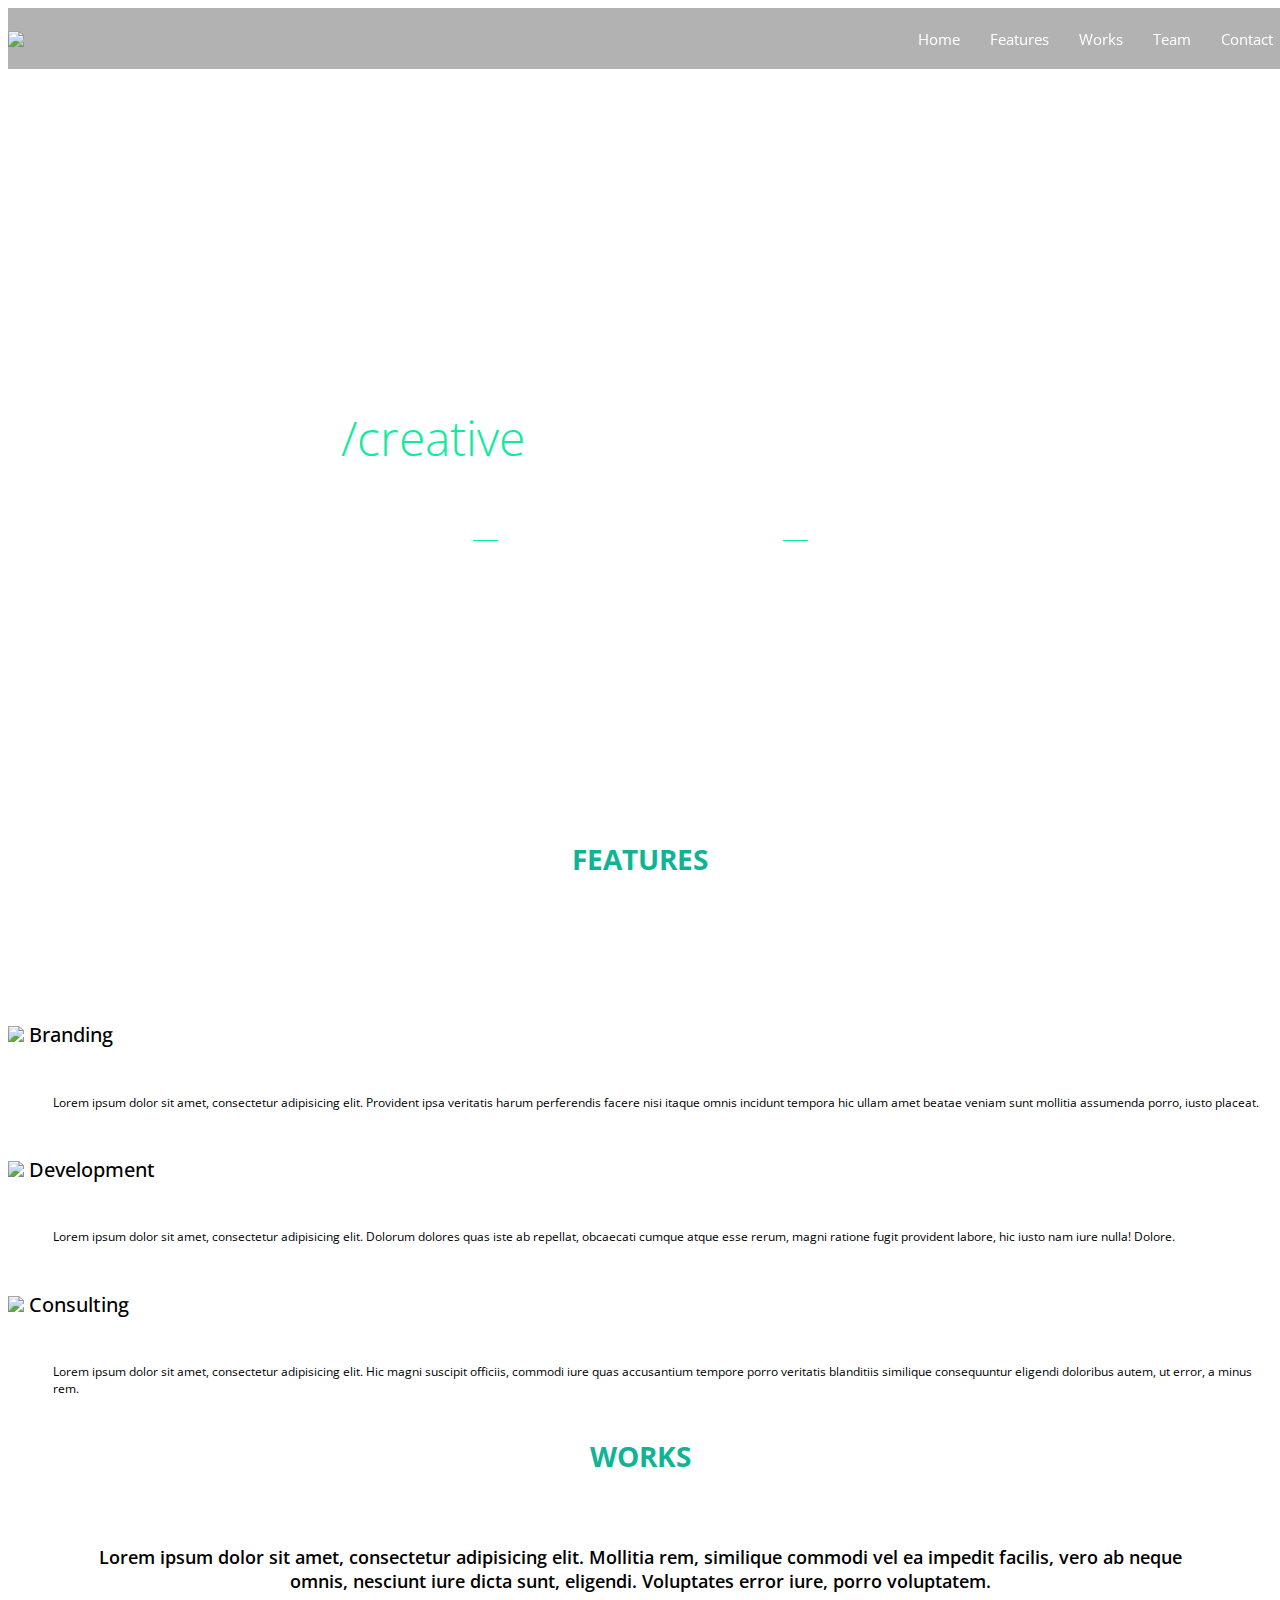
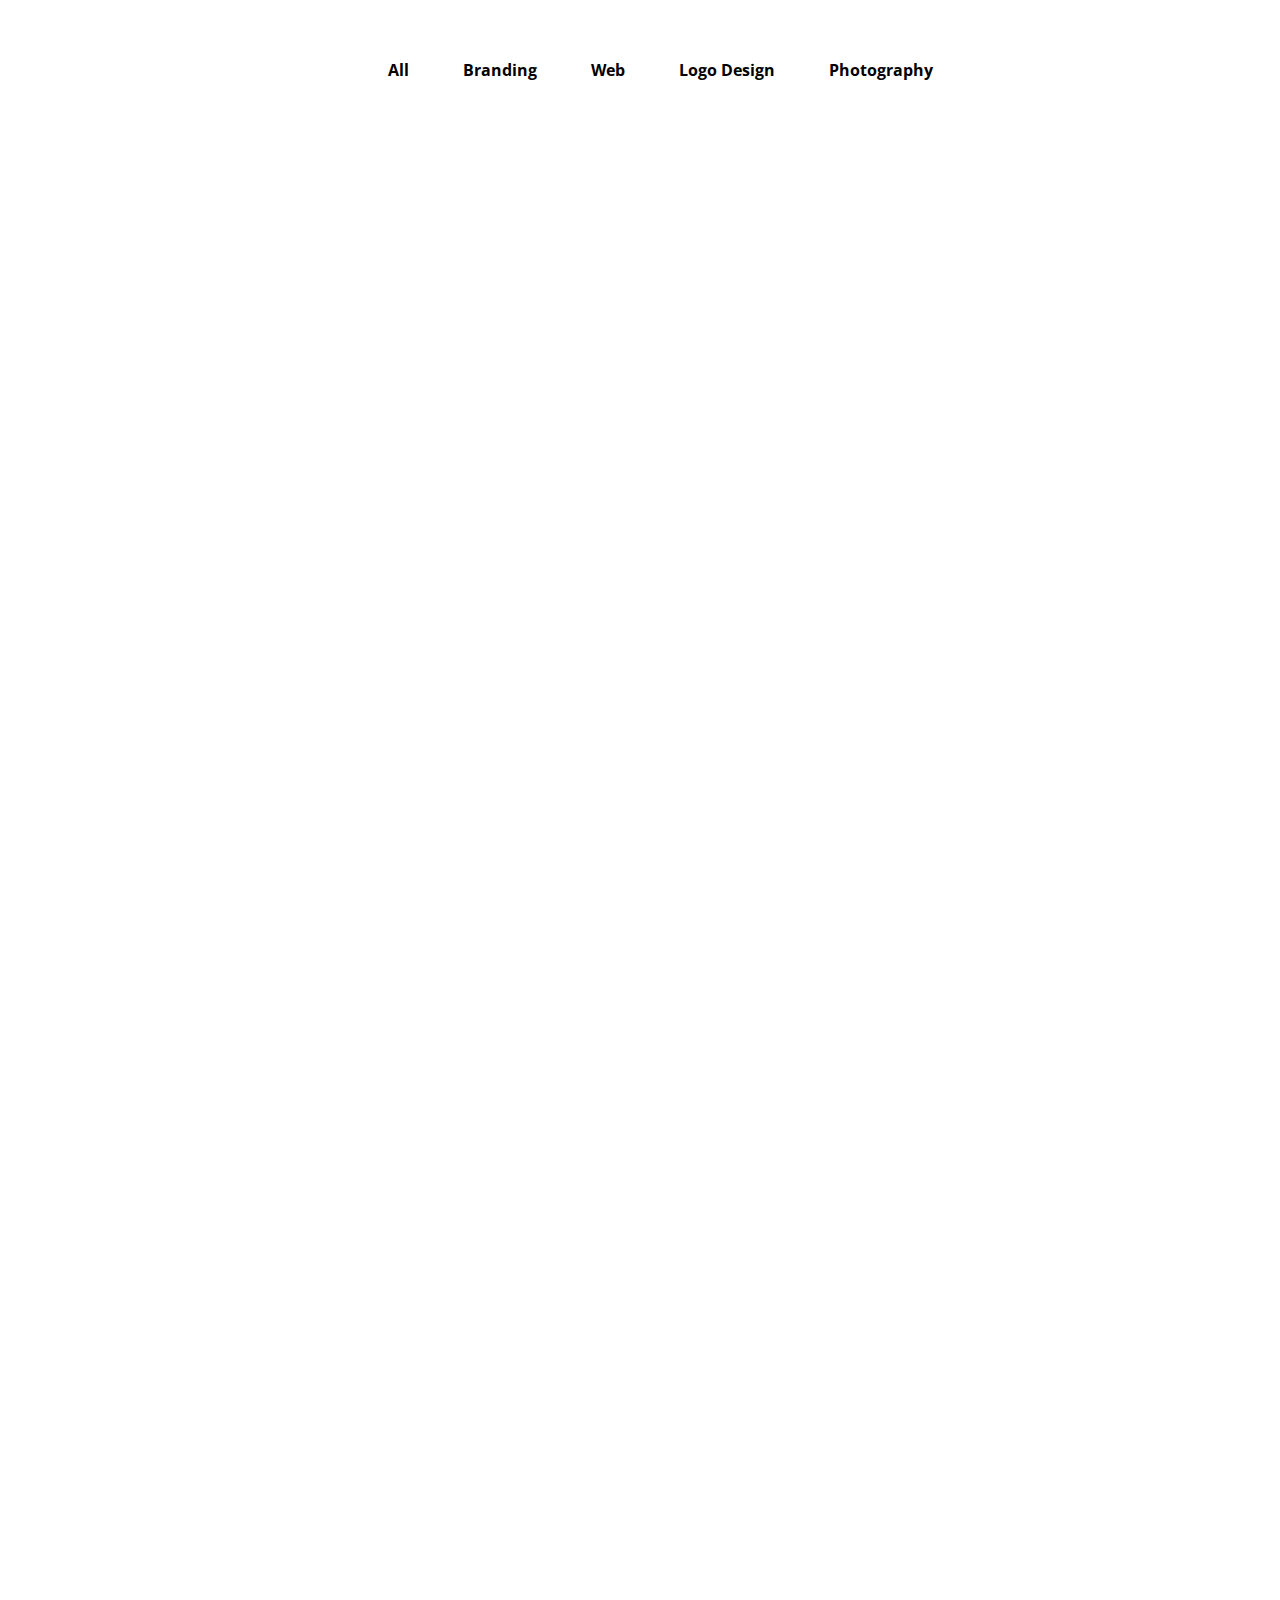
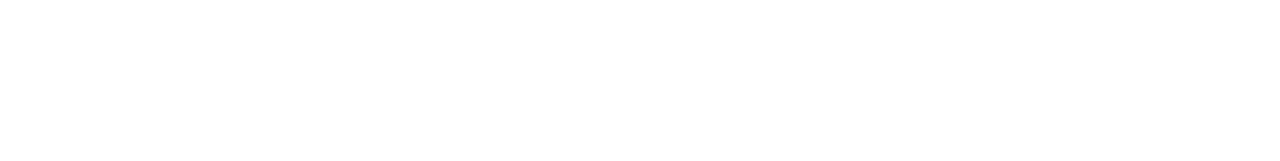
==== index.html @ 72866686 "fix slider" ====
<!DOCTYPE html>
<html>
<head>
	<title>Brandy</title>
	<link href="https://fonts.googleapis.com/css?family=Open+Sans:300,300i,400,400i,600,600i,700,700i,800,800i" rel="stylesheet"> 
	<meta name="viewport" content="width=device-width, initial-scale=1, maximum-scale=1, user-scalable=no">
	<link rel="stylesheet" href="css/grid.min.css">
	<link rel="stylesheet" href="style.css">
</head>
<body>
	<header>
		<div class="container">
			<div class="logo">
				<img src="images/logo-menu.png">
			</div>
			<nav class="menu">
				<ul>
					<li><a href="#">Home</a></li>
					<li><a href="#">Features</a></li>
					<li><a href="#">Works</a></li>
					<li><a href="#">Team</a></li>
					<li><a href="#">Contact</a></li>
				</ul>
			</nav>
		</div>
	</header>
	<main>
		<section id="inicio">
			<div class="titulo">
				<h1>Meet <b>Brandi</b>!</h1>
				<h2><aside class="verde">/creative</aside> one page template</h2>
				<div class="subtitulo">
					<h3>We are team of professionals</h3>
				</div>
			</div> 
		</section>
		<section id="features">
			<div class="container">
				<div class="conteudo row">
					<h4>Features</h4>
					<div class="textbox">
						<div class="col-md-4">
							<img src="images/icon-leaf.png"><h5>Branding</h5>
							<p>Lorem ipsum dolor sit amet, consectetur adipisicing elit. Provident ipsa veritatis harum perferendis facere nisi itaque omnis incidunt tempora hic ullam amet beatae veniam sunt mollitia assumenda porro, iusto placeat.</p>
						</div>
						<div class="col-md-4">
							<img src="images/icon-pencil.png"><h5>Development</h5>
							<p>Lorem ipsum dolor sit amet, consectetur adipisicing elit. Dolorum dolores quas iste ab repellat, obcaecati cumque atque esse rerum, magni ratione fugit provident labore, hic iusto nam iure nulla! Dolore.</p>
						</div>
						<div class="col-md-4">
							<img src="images/icon-megaphone.png"><h5>Consulting</h5>
							<p>Lorem ipsum dolor sit amet, consectetur adipisicing elit. Hic magni suscipit officiis, commodi iure quas accusantium tempore porro veritatis blanditiis similique consequuntur eligendi doloribus autem, ut error, a minus rem.</p>
						</div>
					</div>
				</div>
			</div>
		</section>
		<section id="works">
			<div class="container">
				<div class="conteudo row">
					<h4>Works</h4>
					<p>Lorem ipsum dolor sit amet, consectetur adipisicing elit. Mollitia rem, similique commodi vel ea impedit facilis, vero ab neque omnis, nesciunt iure dicta sunt, eligendi. Voluptates error iure, porro voluptatem.</p>
					<div class="filter">
						<ul>
							<li><a href="#">All</a></li>
							<li><a href="#">Branding</a></li>
							<li><a href="#">Web</a></li>
							<li><a href="#">Logo Design</a></li>
							<li><a href="#">Photography</a></li>
						</ul>
					</div>
				</div>
			</div>
		</section>
		<section id="pictures">
			<div class="row">
				<div class="col-md-3 nopadding teste" style="background-image: url(images/image1.jpg);">
					<div class="mask">
						<p>lorem ipsum</p>
					</div>
				</div>
				<div class="col-md-3 nopadding teste" style="background-image: url(images/image2.jpg);">
					<div class="mask">
						<p>lorem ipsum</p>
					</div>
				</div>
				<div class="col-md-3 nopadding teste" style="background-image: url(images/image3.jpg);">
					<div class="mask">
						<p>lorem ipsum</p>
					</div>
				</div>
				<div class="col-md-3 nopadding teste" style="background-image: url(images/image4.jpg);">
					<div class="mask">
						<p>lorem ipsum</p>
					</div>
				</div>
				<div class="col-md-3 nopadding teste" style="background-image: url(images/image5.jpg);">
					<div class="mask">
						<p>lorem ipsum</p>
					</div>
				</div>
				<div class="col-md-3 nopadding teste" style="background-image: url(images/image6.jpg);">
					<div class="mask">
						<p>lorem ipsum</p>
					</div>
				</div>
				<div class="col-md-3 nopadding teste" style="background-image: url(images/image7.jpg);">
					<div class="mask">
						<p>lorem ipsum</p>
					</div>
				</div>
				<div class="col-md-3 nopadding teste" style="background-image: url(images/image8.jpg);">
					<div class="mask">
						<p>lorem ipsum</p>
					</div>
				</div>
			</div>
		</section>
	</main>
	<footer>

	</footer> 
	<script src="js/jquery.min.js"></script>
	<script src="js/script.min.js"></script>
	<script src="js/main.js"></script>
</body>
</html>
---- style.css ----
@import url('https://fonts.googleapis.com/css?family=Open+Sans:300,300i,400,400i,600,600i,700,700i,800,800i');

body{
	font-family: 'Open Sans', sans-serif;
	text-align: center;
	overflow-x: hidden; 
}

header{
	background-color: rgba(0,0,0,.3);
	position: fixed;
	width: 100%;
	font-size: 0;
	z-index: 3;
}
.verde{
	color: #0feb9e;
	display: inline-block;
}

.logo, .menu{
	display: inline-block;
	width: 50%;
	vertical-align: middle;
}

.logo{
	text-align: left;

}

.menu{
	width: 50%;
	list-style: none;
	text-align: right;
}

.menu ul{
	display: inline-block;
	font-size: 0;
	margin: 0;
	padding: 0;
	list-style: none;
}

.menu ul li{
	display: inline;
}

.menu ul li a{
	display: inline-block;
	font-size: 15px;
	text-decoration: none;
	padding: 20px 15px;
	border-top: 1px solid transparent;
	color: #fff;
	transition: all .5s ease-in-out;
}

.menu ul li a:hover{
	border-top: 1px solid #32b0ee;
	color: #32b0ee;

}

#inicio{
	background-image: url(images/image-carousel.jpg);
	color: #fff;
}

.titulo{
	padding: 230px 30px;
	text-align: center
}

h1{
	font-size: 62px;
	font-weight: 300;
}

h2{
	font-size: 48px;
	font-weight: 300;
}

h3{
	font-size: 18px;
	text-align: center
}

.subtitulo{
	position: relative;
	display: inline-block;
}

.subtitulo:after, .subtitulo:before{
	display: inline-block;
	content: "";
	height: 1px;
	background-color: #0feb9e;
	width: 25px;
	position: absolute;
	top: 30px;
}
.subtitulo:after{ 
	right: -35px;
}

.subtitulo:before{
	left: -35px;
}

#features h4{
	margin-bottom: 110px;
}

h4{
	font-weight: 700;
	text-transform: uppercase;
	font-size: 28px;
	color: #0eb493;
}

.conteudo{
	margin: 40px 0;
}

.textbox{
	text-align: left;
}
.textbox h5{
	font-size: 20px;
	font-weight: 500;
	display: inline-block;
	margin-left: 5px;
}
.textbox p{
	font-size: 12px;
	margin-left: 45px
}

#works h4{
	margin-bottom: 70px;
}

#works p{
	font-size: 18px;
	font-weight: 600;
	padding: 0 60px;
	margin-bottom: 50px;
}

.filter{
	display: inline-block;
	list-style: none;
}

.filter ul li{
	display: inline-block;
	margin: 0 15px;
}

.filter ul li a{
	text-decoration: none;
	color: #000;
	font-weight: 700;
	padding: 5px 10px;
	border-radius: 3px;
	transition: all .7s ease;
}

.filter ul li a:hover{
	color:#fff;
	background-color: #0eb493;

}

.teste{
	background-size: cover;
	height: 200px;
	background-repeat: no-repeat;
	background-position: center center;
}

.nopadding{
	padding: 0;
}
.mask{
	opacity: 0;
	background-color: rgba(15,235,158, .7);
	padding: 85px;
	transition: all .3s ease;
}

.mask p{
	color: #fff;
}

.mask:hover{
	opacity: 1;
	
}
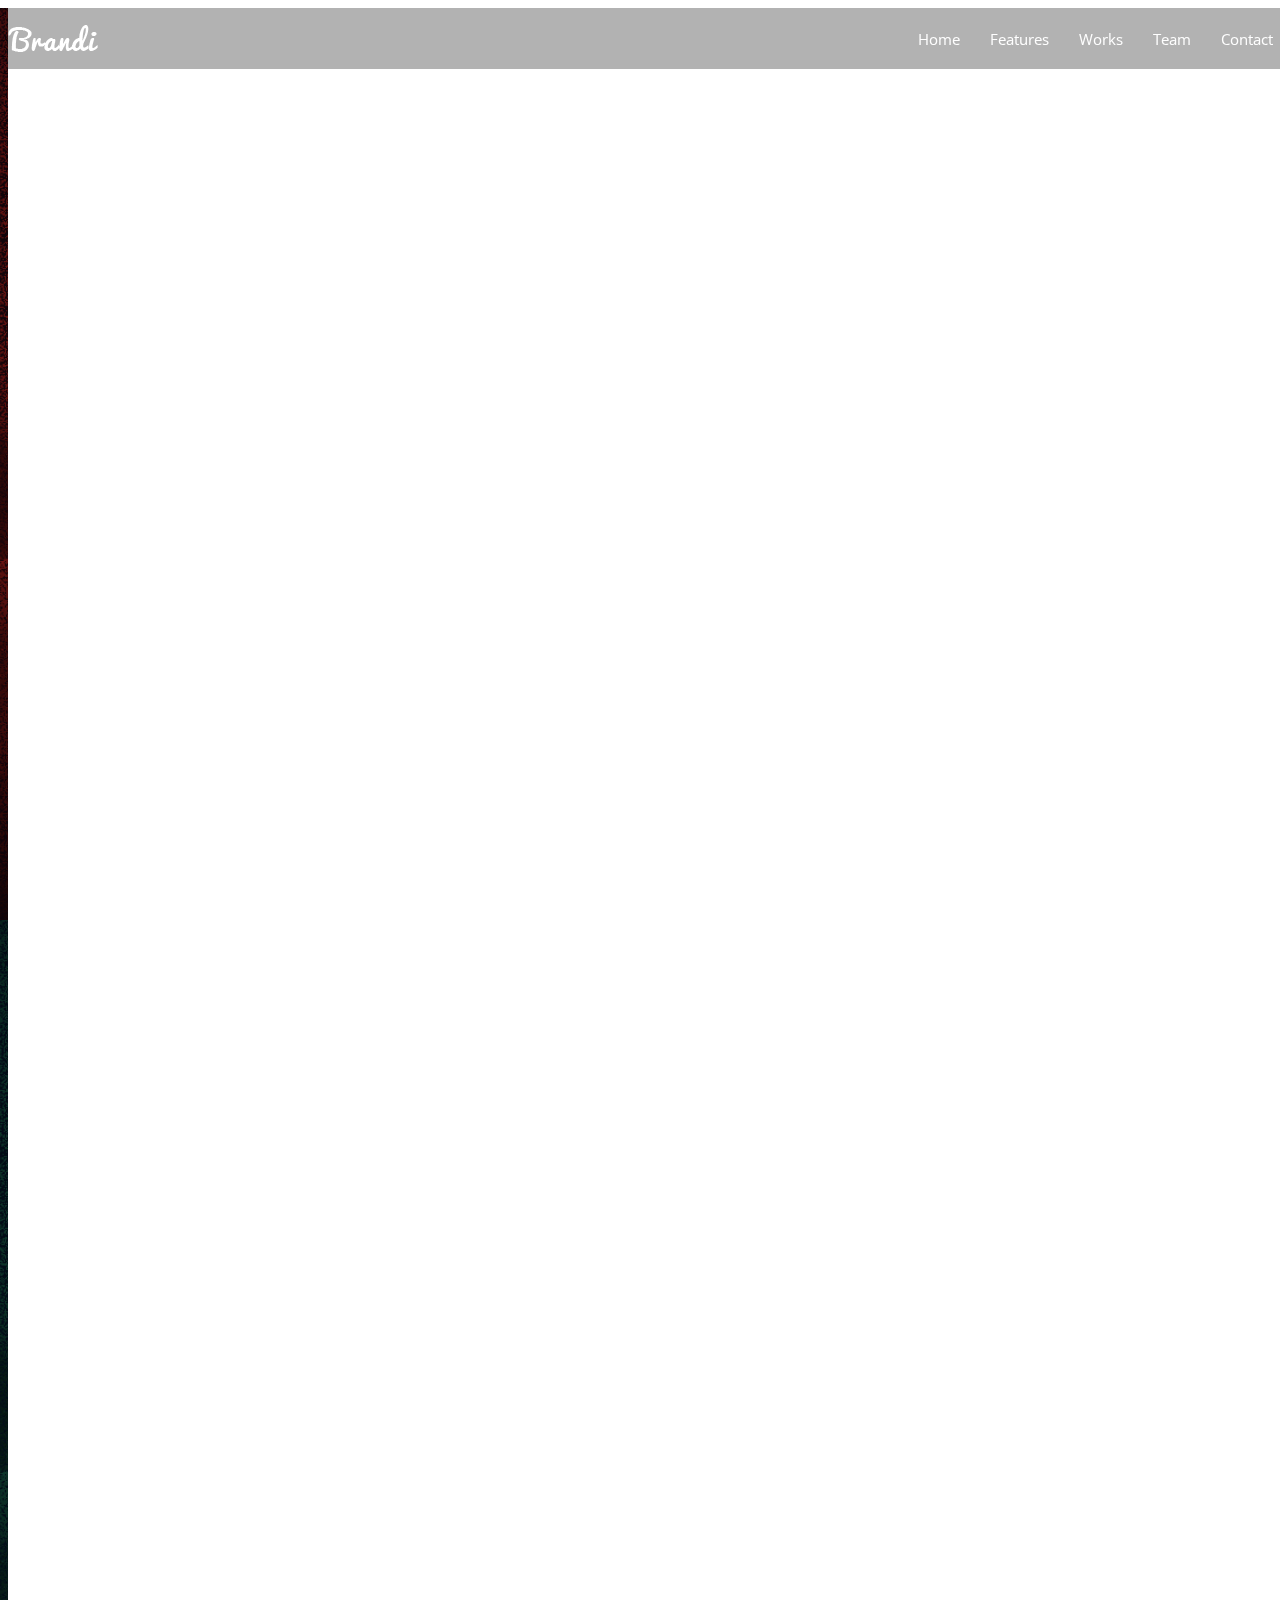
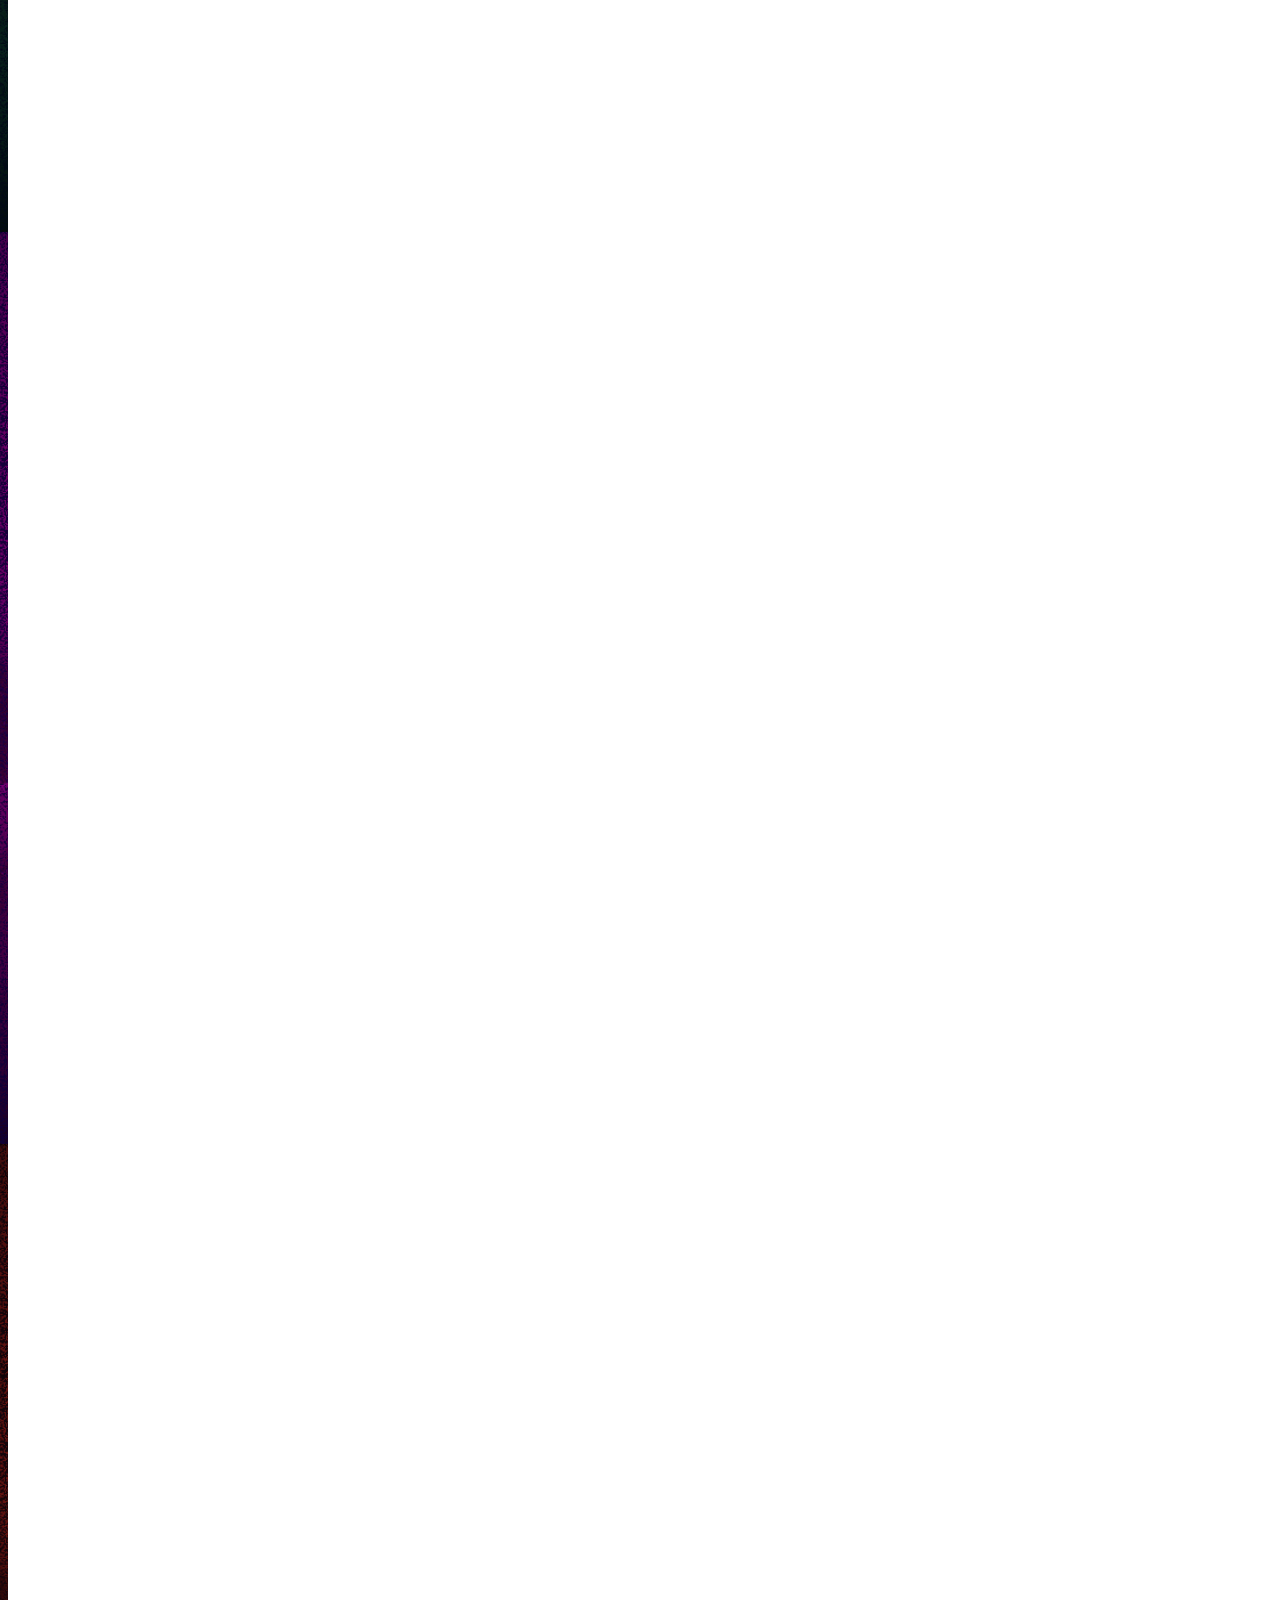
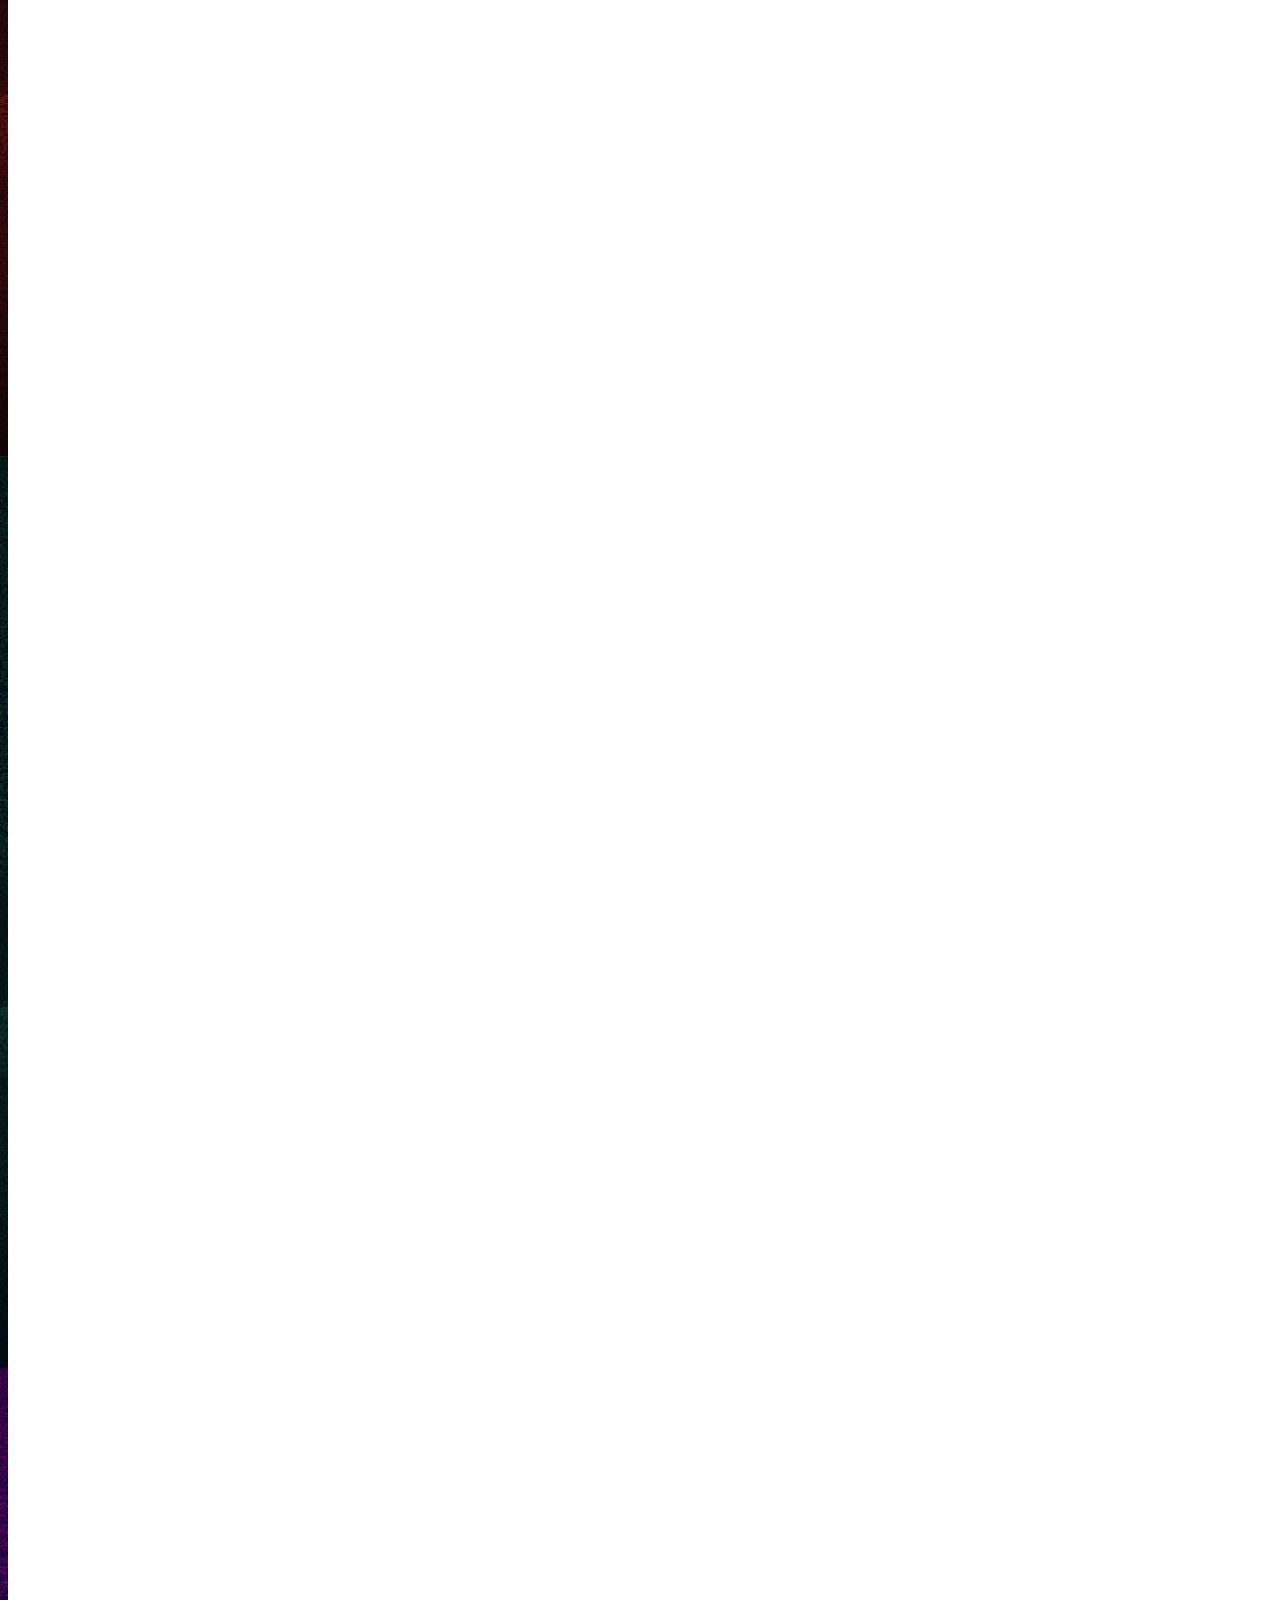
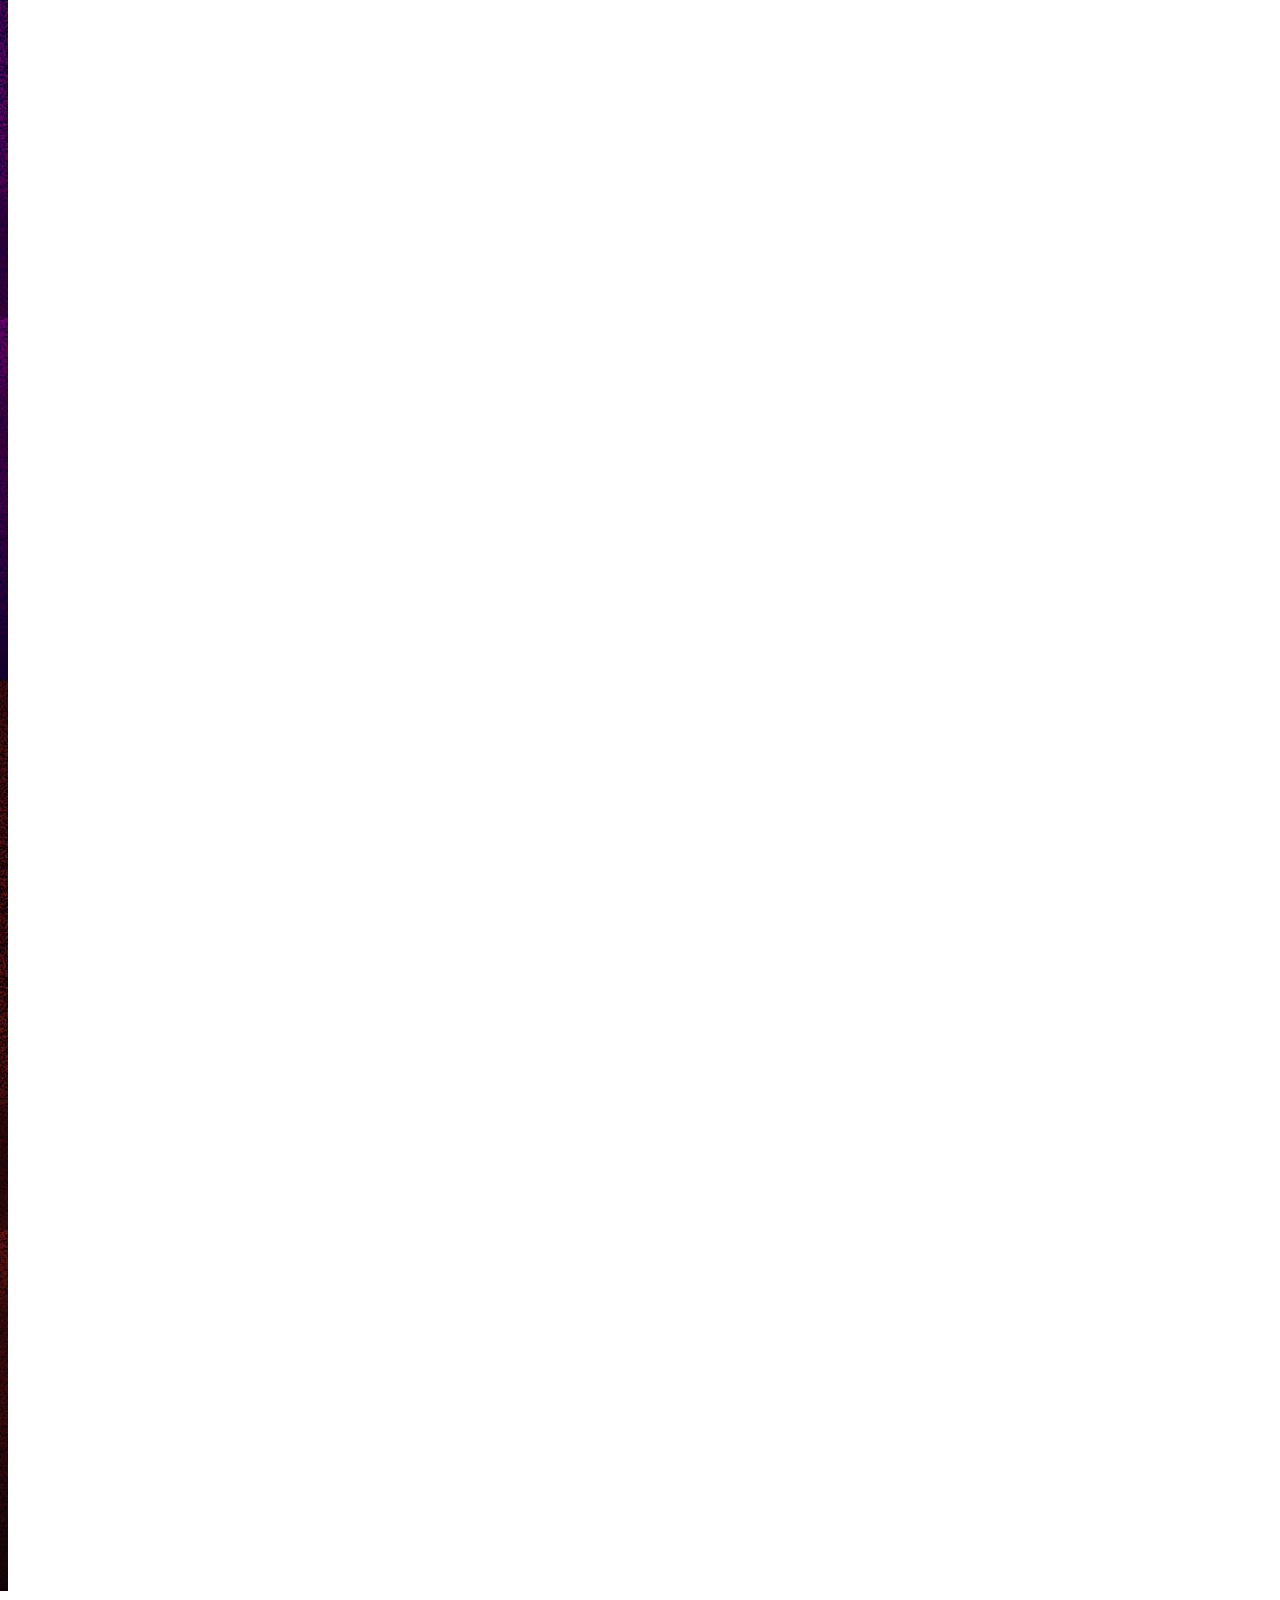
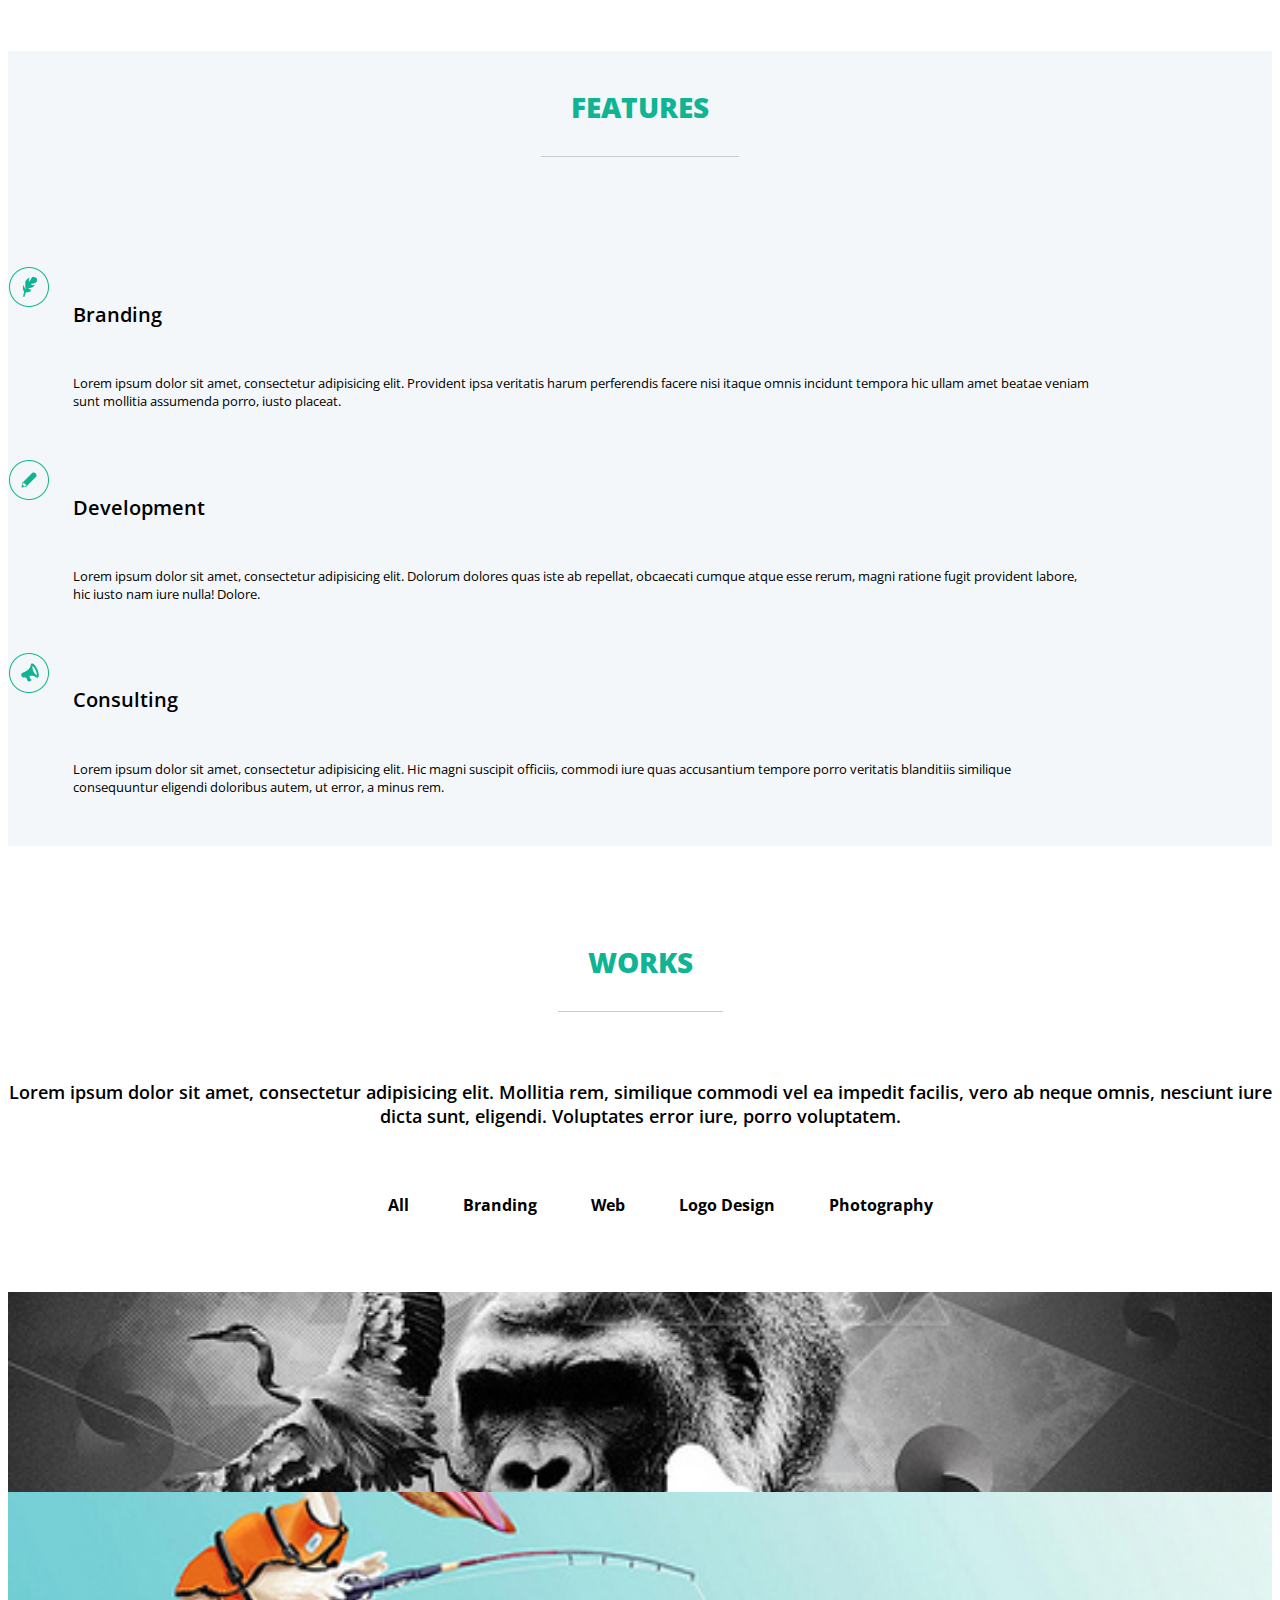
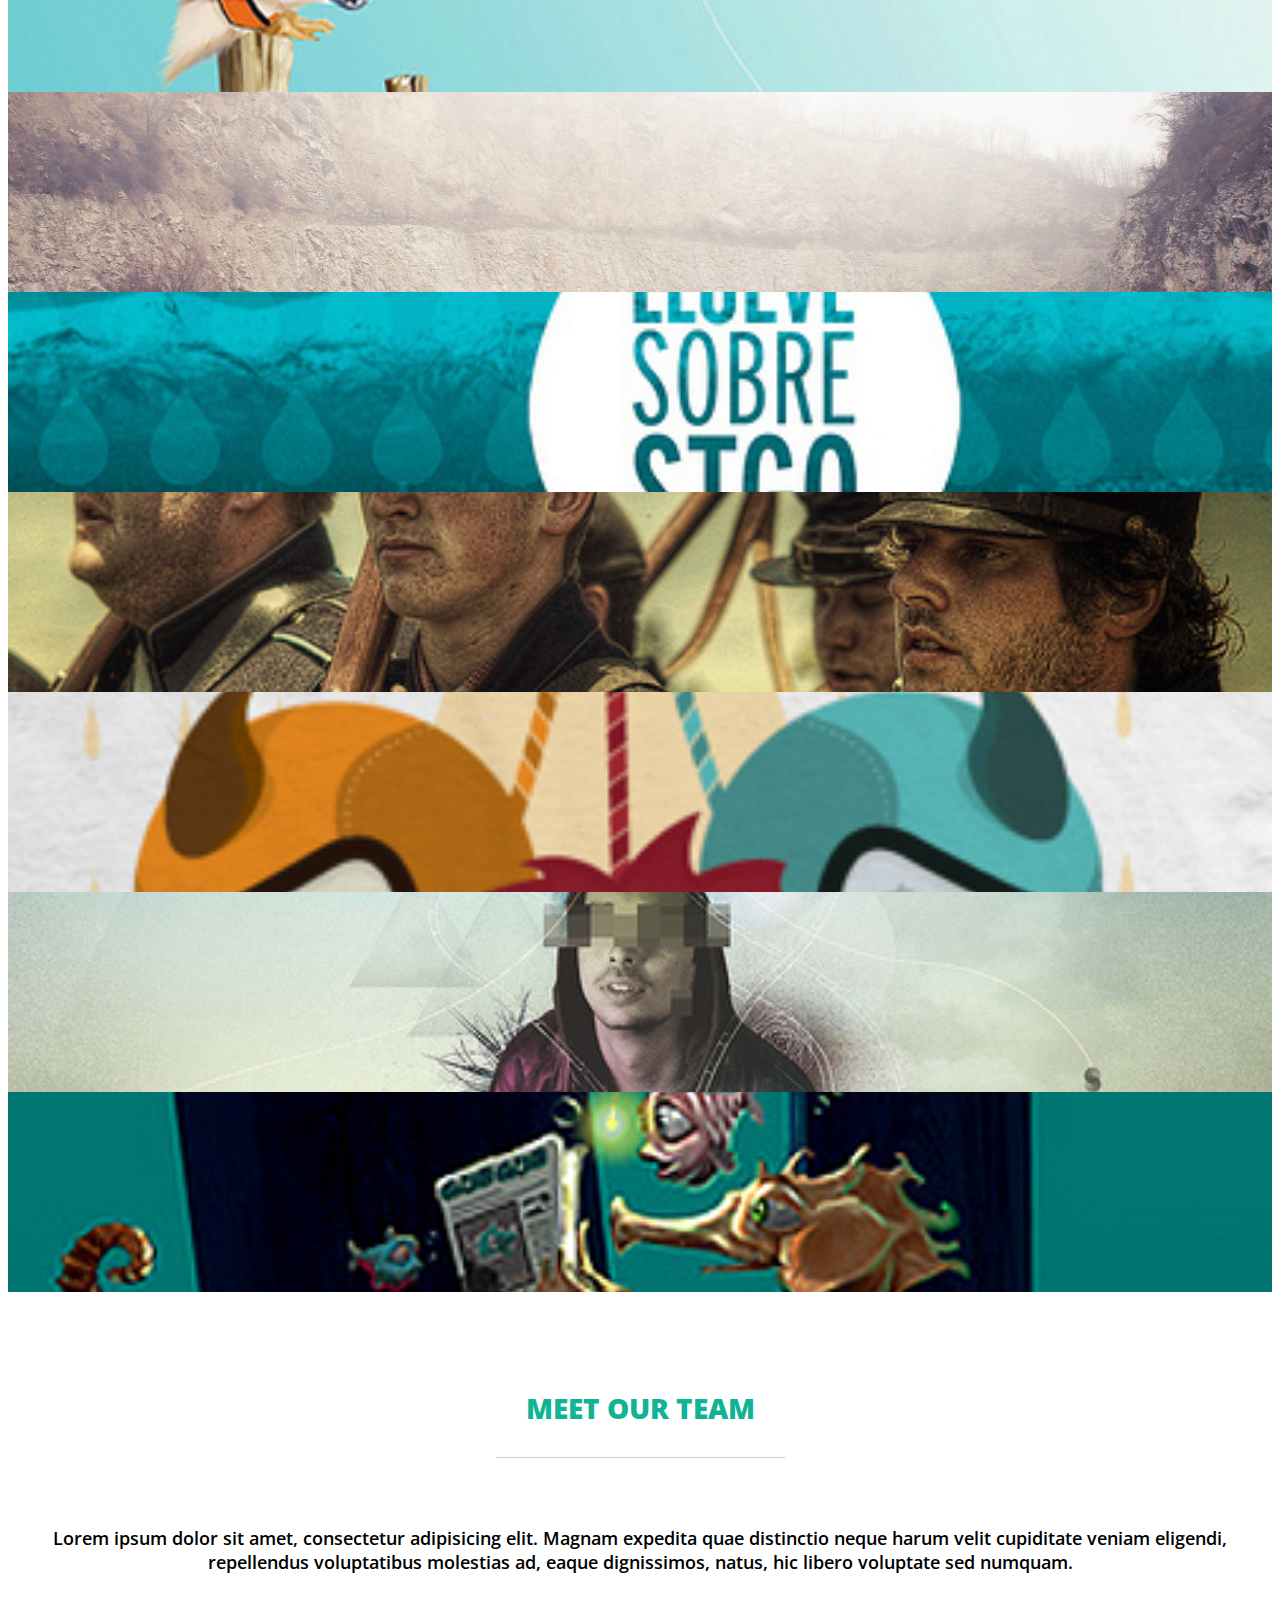
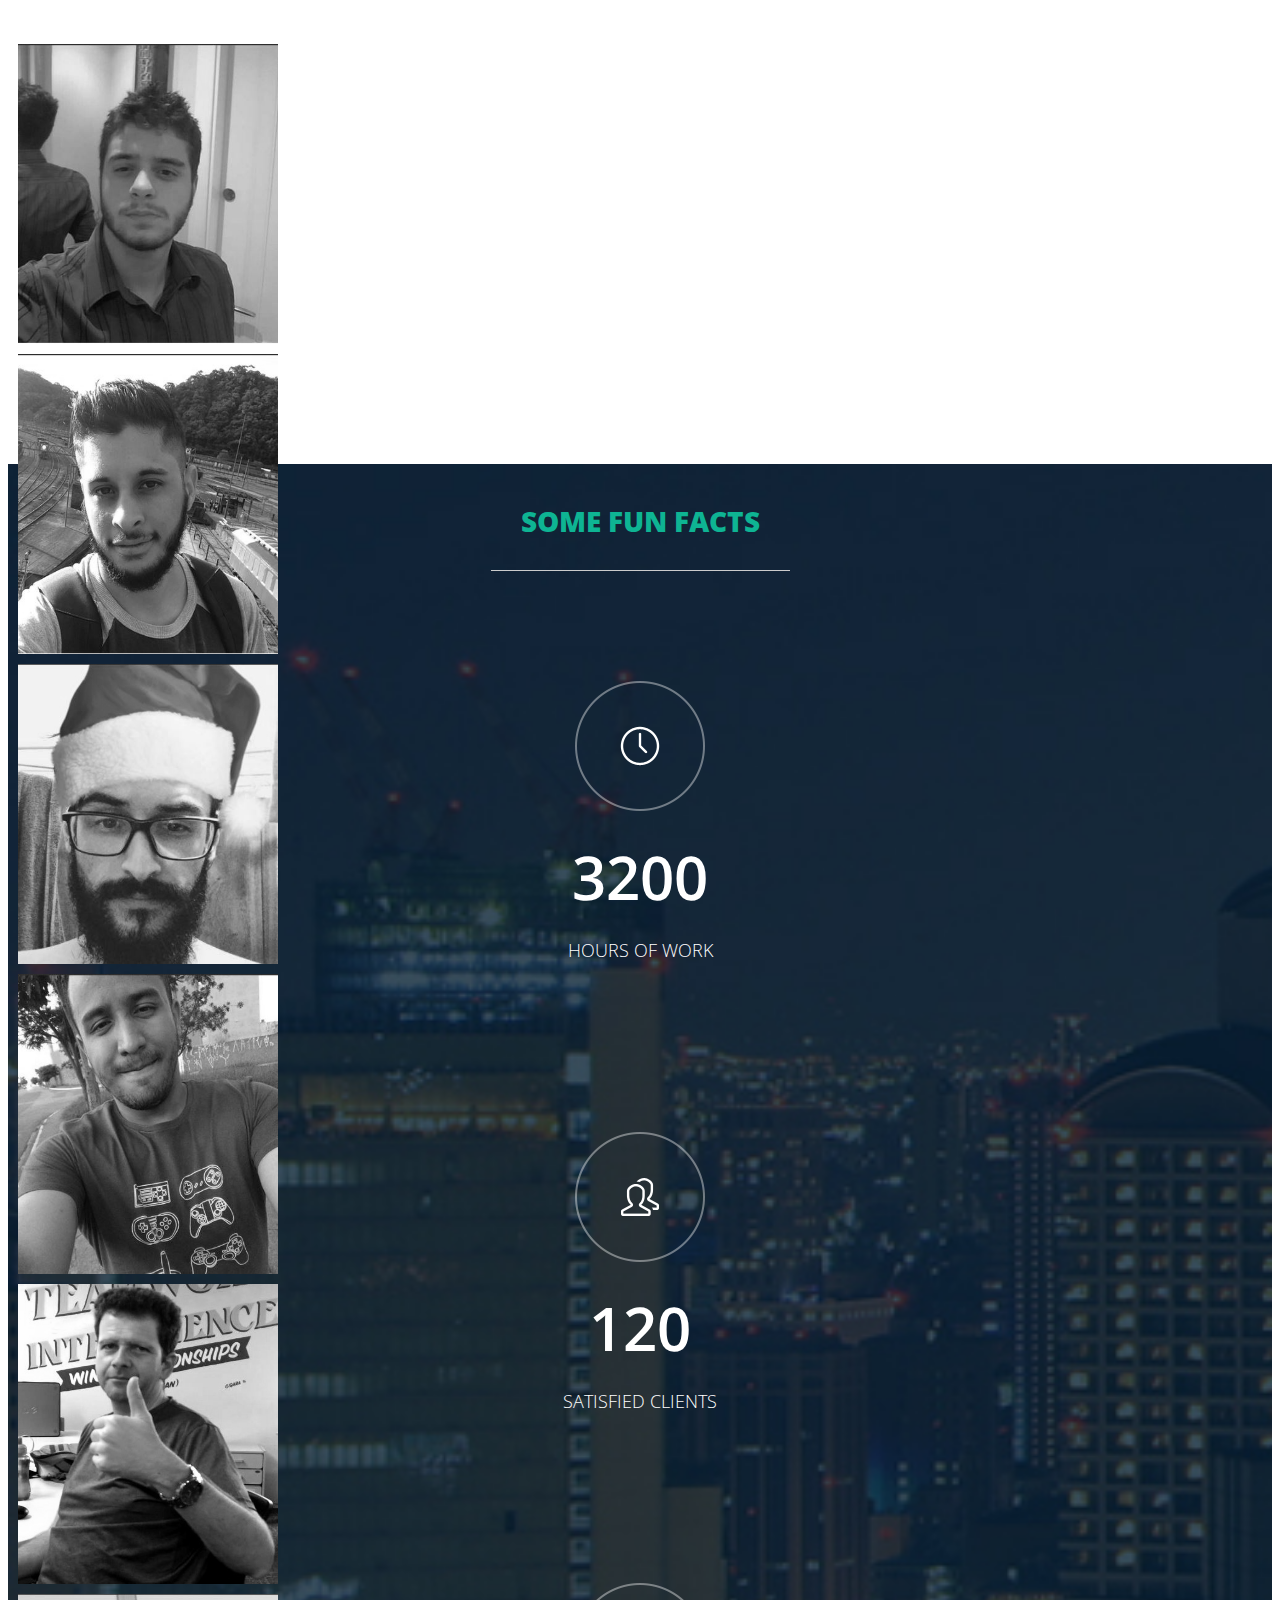
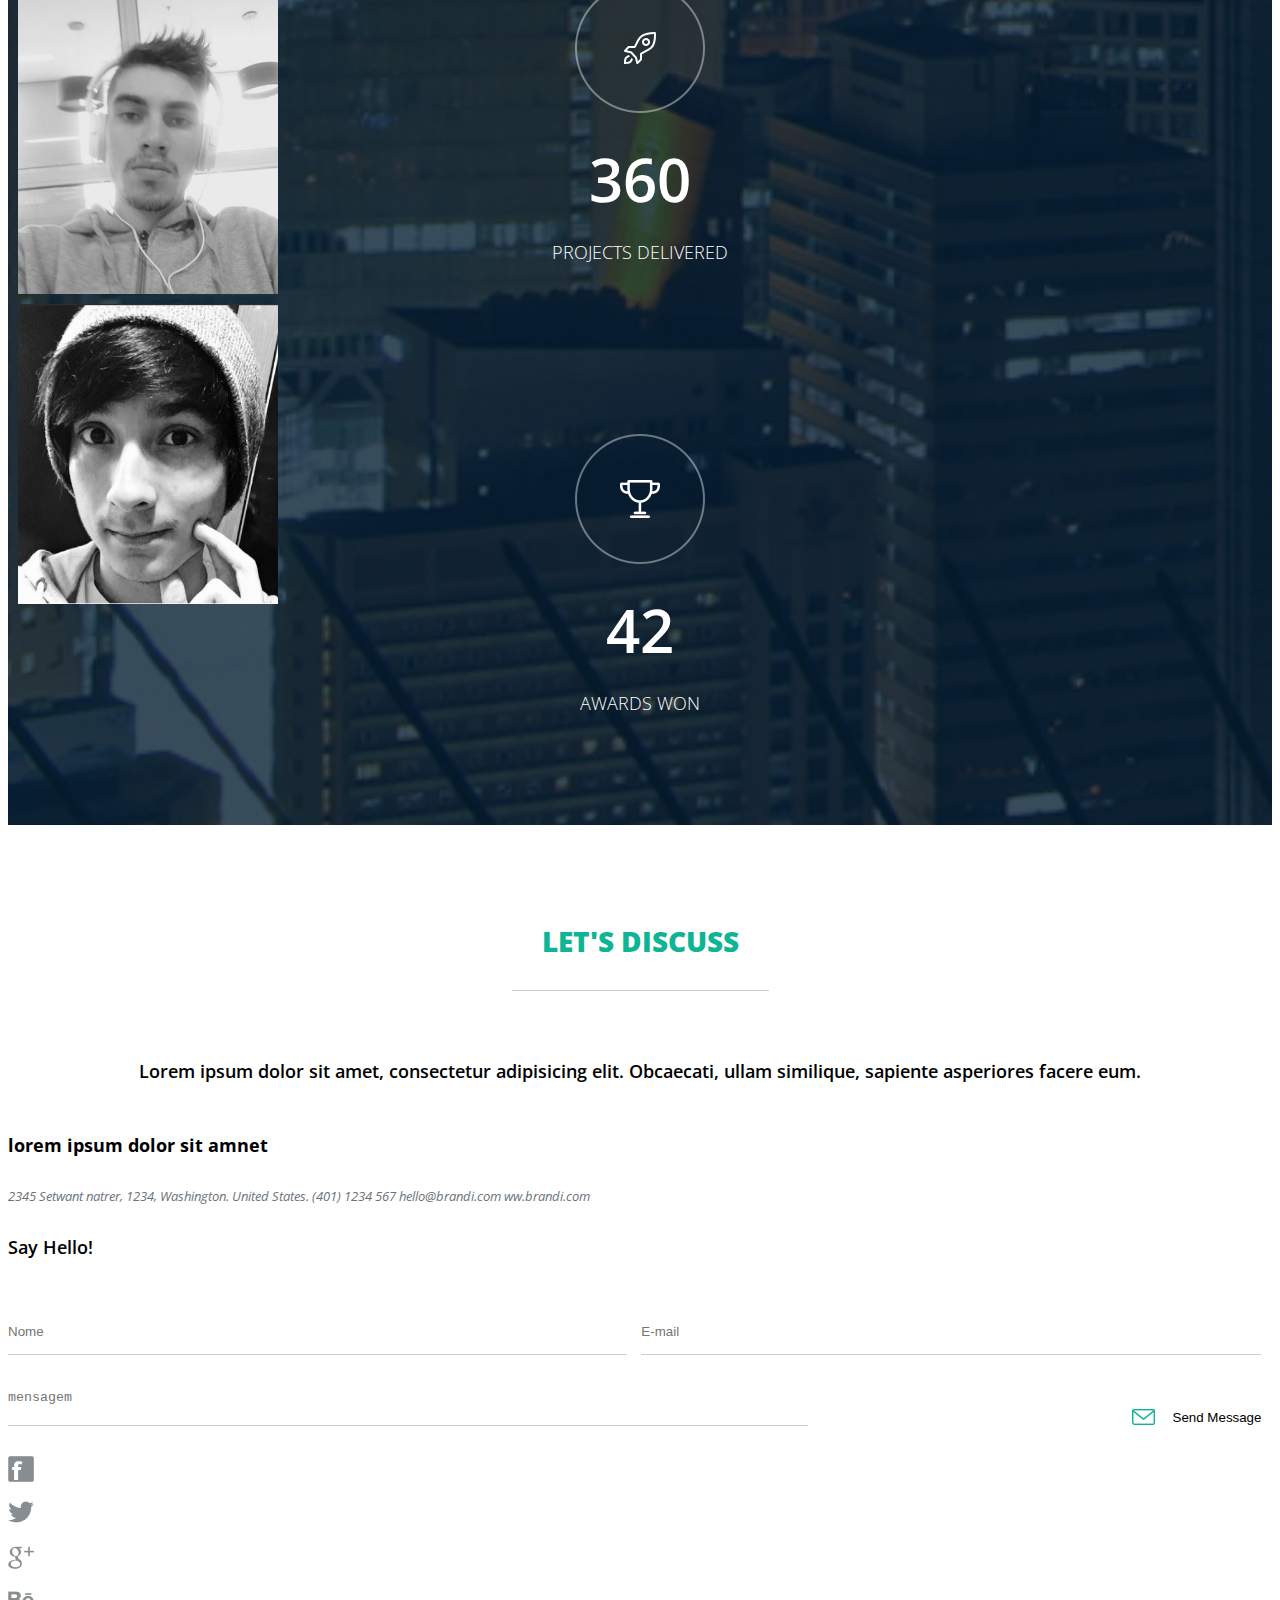
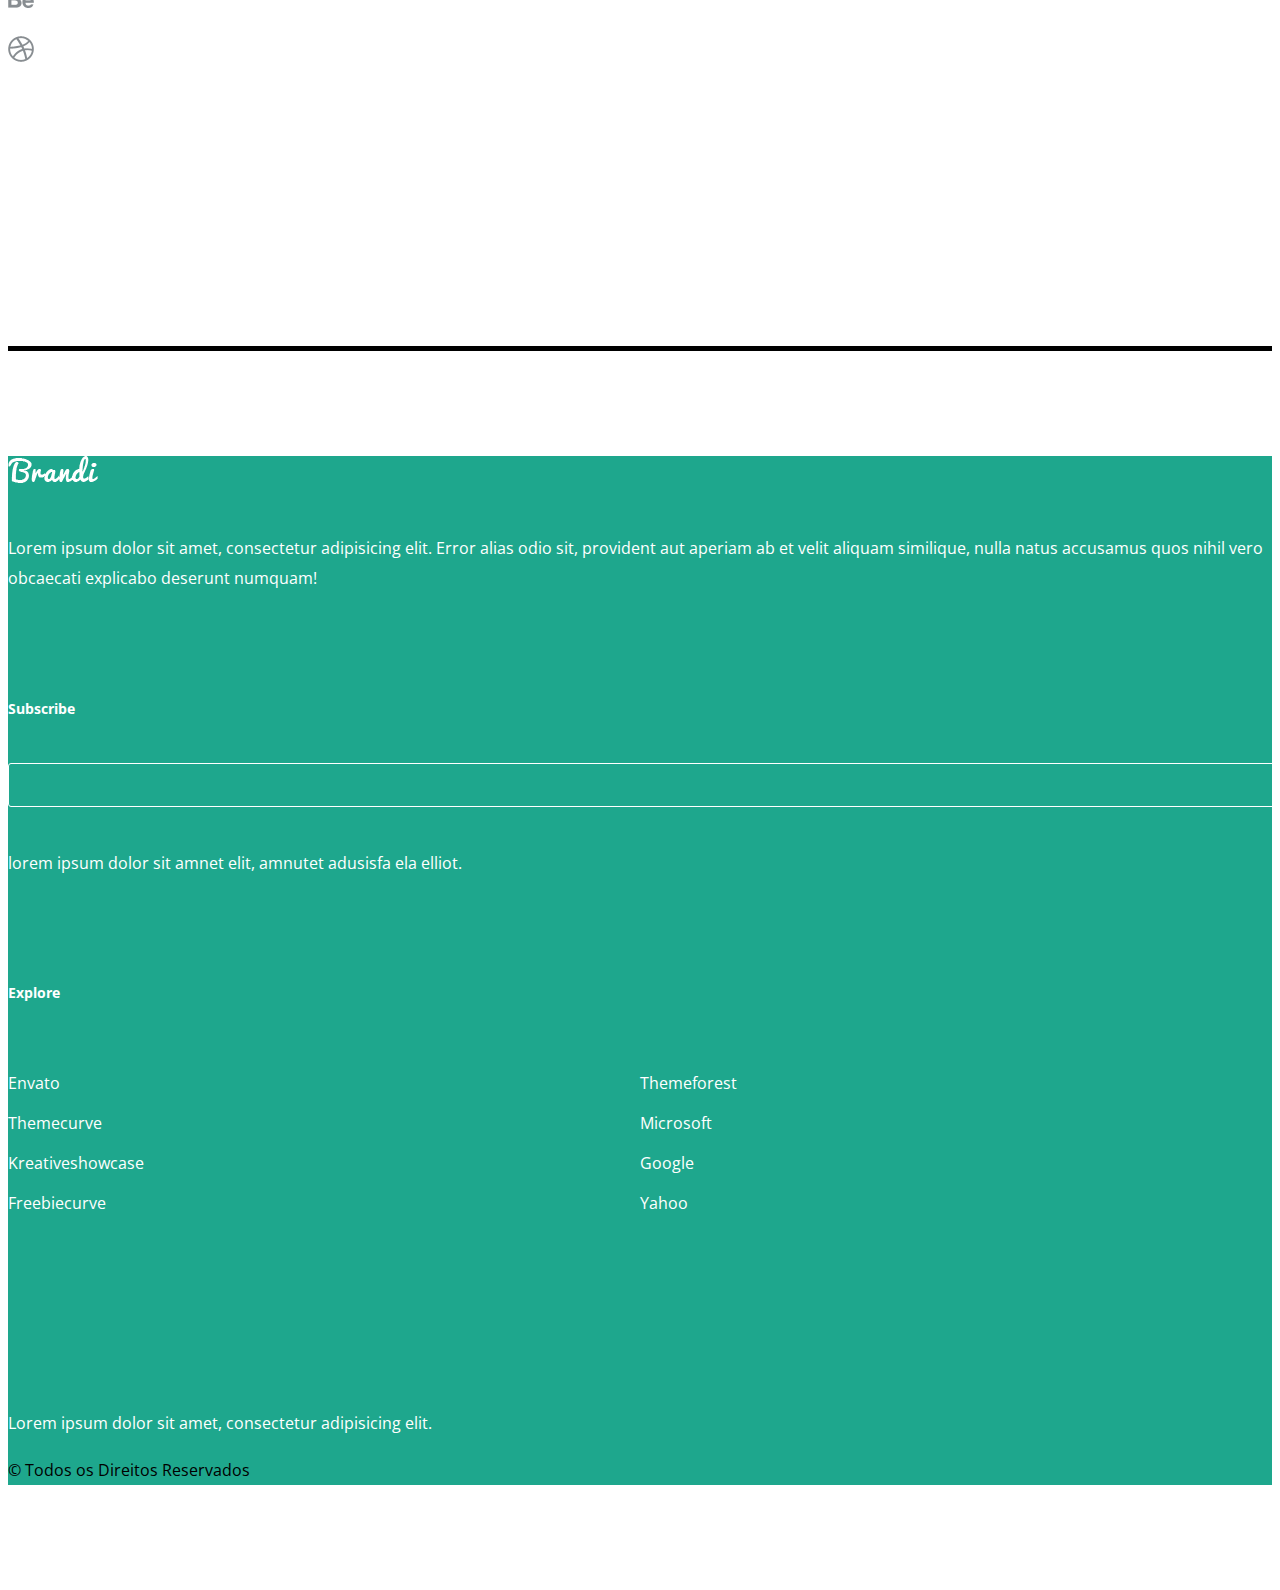
==== commit af96ce0b: "add responsive" ====
--- a/index.html
+++ b/index.html
@@ -4,52 +4,160 @@
 	<title>Brandy</title>
 	<link href="https://fonts.googleapis.com/css?family=Open+Sans:300,300i,400,400i,600,600i,700,700i,800,800i" rel="stylesheet"> 
 	<meta name="viewport" content="width=device-width, initial-scale=1, maximum-scale=1, user-scalable=no">
+	<meta charset="UTF-8">
 	<link rel="stylesheet" href="css/grid.min.css">
+	<link rel="stylesheet" href="css/slick.css">
 	<link rel="stylesheet" href="style.css">
 </head>
 <body>
+
+	<div id="tamanho"></div>
+
+	<div class="loading">
+	</div>
 	<header>
 		<div class="container">
 			<div class="logo">
 				<img src="images/logo-menu.png">
 			</div>
+			<button class="burger"></button>
 			<nav class="menu">
 				<ul>
-					<li><a href="#">Home</a></li>
-					<li><a href="#">Features</a></li>
-					<li><a href="#">Works</a></li>
-					<li><a href="#">Team</a></li>
-					<li><a href="#">Contact</a></li>
+					<li>
+						<a href="#">Home</a>
+					</li>
+					<li>
+						<a href="#">Features</a>
+						<ul class="sub-menu">
+							<li><a href="#">lorem</a></li>
+							<li><a href="#">lorem</a></li>
+							<li><a href="#">lorem</a></li>
+							<li><a href="#">lorem</a></li>
+						</ul>
+					</li>
+					<li>
+						<a href="#">Works</a>
+						<ul class="sub-menu">
+							<li><a href="#">lorem</a></li>
+							<li><a href="#">lorem</a></li>
+							<li><a href="#">lorem</a></li>
+							<li><a href="#">lorem</a></li>
+						</ul>
+					</li>
+					<li>
+						<a href="#">Team</a>
+						<ul class="sub-menu">
+							<li><a href="#">lorem</a></li>
+							<li><a href="#">lorem</a></li>
+							<li><a href="#">lorem</a></li>
+							<li><a href="#">lorem</a></li>
+						</ul>
+					</li>
+					<li>
+						<a href="#">Contact</a>
+						<ul class="sub-menu">
+							<li><a href="#">lorem</a></li>
+							<li><a href="#">lorem</a></li>
+							<li><a href="#">lorem</a></li>
+							<li><a href="#">lorem</a></li>
+						</ul>
+					</li>
 				</ul>
 			</nav>
 		</div>
 	</header>
+	<nav class="menu-mobile">
+		<ul>
+			<li>
+				<a href="#">Home</a>
+			</li>
+			<li>
+				<a href="#">Features</a>
+				<ul class="sub-menu-mobile">
+					<li><a href="#">lorem</a></li>
+					<li><a href="#">lorem</a></li>
+					<li><a href="#">lorem</a></li>
+					<li><a href="#">lorem</a></li>
+				</ul>
+			</li>
+			<li>
+				<a href="#">Works</a>
+				<ul class="sub-menu-mobile">
+					<li><a href="#">lorem</a></li>
+					<li><a href="#">lorem</a></li>
+					<li><a href="#">lorem</a></li>
+					<li><a href="#">lorem</a></li>
+				</ul>
+			</li>
+			<li>
+				<a href="#">Team</a>
+				<ul class="sub-menu-mobile">
+					<li><a href="#">lorem</a></li>
+					<li><a href="#">lorem</a></li>
+					<li><a href="#">lorem</a></li>
+					<li><a href="#">lorem</a></li>
+				</ul>
+			</li>
+			<li>
+				<a href="#">Contact</a>
+				<ul class="sub-menu-mobile">
+					<li><a href="#">lorem</a></li>
+					<li><a href="#">lorem</a></li>
+					<li><a href="#">lorem</a></li>
+					<li><a href="#">lorem</a></li>
+				</ul>
+			</li>
+		</ul>
+	</nav>
 	<main>
 		<section id="inicio">
-			<div class="titulo">
+			<div class="titulo" style="background-image: url(images/image-carousel.jpg)">
 				<h1>Meet <b>Brandi</b>!</h1>
 				<h2><aside class="verde">/creative</aside> one page template</h2>
-				<div class="subtitulo">
+				<div class="subtitulo green">
 					<h3>We are team of professionals</h3>
 				</div>
-			</div> 
+			</div>
+			<div class="titulo" style="background-image: url(images/image-carousel2.jpg)">
+				<h1>Meet <b>Brandi</b>!</h1>
+				<h2><aside class="fuschia">/creative</aside> one page template</h2>
+				<div class="subtitulo fus">
+					<h3>We are team of professionals</h3>
+				</div>
+			</div>
+			<div class="titulo" style="background-image: url(images/image-carousel3.jpg)">
+				<h1>Meet <b>Brandi</b>!</h1>
+				<h2><aside class="vermelho">/creative</aside> one page template</h2>
+				<div class="subtitulo verm">
+					<h3>We are team of professionals</h3>
+				</div>
+			</div>
 		</section>
 		<section id="features">
 			<div class="container">
 				<div class="conteudo row">
 					<h4>Features</h4>
 					<div class="textbox">
-						<div class="col-md-4">
-							<img src="images/icon-leaf.png"><h5>Branding</h5>
-							<p>Lorem ipsum dolor sit amet, consectetur adipisicing elit. Provident ipsa veritatis harum perferendis facere nisi itaque omnis incidunt tempora hic ullam amet beatae veniam sunt mollitia assumenda porro, iusto placeat.</p>
-						</div>
-						<div class="col-md-4">
-							<img src="images/icon-pencil.png"><h5>Development</h5>
-							<p>Lorem ipsum dolor sit amet, consectetur adipisicing elit. Dolorum dolores quas iste ab repellat, obcaecati cumque atque esse rerum, magni ratione fugit provident labore, hic iusto nam iure nulla! Dolore.</p>
-						</div>
-						<div class="col-md-4">
-							<img src="images/icon-megaphone.png"><h5>Consulting</h5>
-							<p>Lorem ipsum dolor sit amet, consectetur adipisicing elit. Hic magni suscipit officiis, commodi iure quas accusantium tempore porro veritatis blanditiis similique consequuntur eligendi doloribus autem, ut error, a minus rem.</p>
+						<div class="col-md-4 icones-box">
+							<img src="images/icon-leaf.png">
+							<div class="box-testing">
+								<h5>Branding</h5>
+								<p>Lorem ipsum dolor sit amet, consectetur adipisicing elit. Provident ipsa veritatis harum perferendis facere nisi itaque omnis incidunt tempora hic ullam amet beatae veniam sunt mollitia assumenda porro, iusto placeat.</p>
+							</div>
+						</div>
+						<div class="col-md-4 icones-box">
+							<img src="images/icon-pencil.png">
+							<div class="box-testing">
+								<h5>Development</h5>
+								<p>Lorem ipsum dolor sit amet, consectetur adipisicing elit. Dolorum dolores quas iste ab repellat, obcaecati cumque atque esse rerum, magni ratione fugit provident labore, hic iusto nam iure nulla! Dolore.</p>
+							</div>
+						</div>
+						<div class="col-md-4 icones-box">
+							<img src="images/icon-megaphone.png">
+							<div class="box-testing">
+								<h5>Consulting</h5>
+								<p>Lorem ipsum dolor sit amet, consectetur adipisicing elit. Hic magni suscipit officiis, commodi iure quas accusantium tempore porro veritatis blanditiis similique consequuntur eligendi doloribus autem, ut error, a minus rem.</p>
+							</div>
 						</div>
 					</div>
 				</div>
@@ -74,54 +182,229 @@
 		</section>
 		<section id="pictures">
 			<div class="row">
-				<div class="col-md-3 nopadding teste" style="background-image: url(images/image1.jpg);">
-					<div class="mask">
-						<p>lorem ipsum</p>
-					</div>
-				</div>
-				<div class="col-md-3 nopadding teste" style="background-image: url(images/image2.jpg);">
-					<div class="mask">
-						<p>lorem ipsum</p>
-					</div>
-				</div>
-				<div class="col-md-3 nopadding teste" style="background-image: url(images/image3.jpg);">
-					<div class="mask">
-						<p>lorem ipsum</p>
-					</div>
-				</div>
-				<div class="col-md-3 nopadding teste" style="background-image: url(images/image4.jpg);">
-					<div class="mask">
-						<p>lorem ipsum</p>
-					</div>
-				</div>
-				<div class="col-md-3 nopadding teste" style="background-image: url(images/image5.jpg);">
-					<div class="mask">
-						<p>lorem ipsum</p>
-					</div>
-				</div>
-				<div class="col-md-3 nopadding teste" style="background-image: url(images/image6.jpg);">
-					<div class="mask">
-						<p>lorem ipsum</p>
-					</div>
-				</div>
-				<div class="col-md-3 nopadding teste" style="background-image: url(images/image7.jpg);">
-					<div class="mask">
-						<p>lorem ipsum</p>
-					</div>
-				</div>
-				<div class="col-md-3 nopadding teste" style="background-image: url(images/image8.jpg);">
-					<div class="mask">
-						<p>lorem ipsum</p>
-					</div>
-				</div>
-			</div>
+				<div class="col-md-3 col-sm-4 col-xs-12 nopadding teste" style="background-image: url(images/image1.jpg);">
+					<div class="mask">
+						<p>lorem ipsum</p>
+					</div>
+				</div>
+				<div class="col-md-3 col-sm-4 col-xs-12 nopadding teste" style="background-image: url(images/image2.jpg);">
+					<div class="mask">
+						<p>lorem ipsum</p>
+					</div>
+				</div>
+				<div class="col-md-3 col-sm-4 col-xs-12 nopadding teste" style="background-image: url(images/image3.jpg);">
+					<div class="mask">
+						<p>lorem ipsum</p>
+					</div>
+				</div>
+				<div class="col-md-3 col-sm-4 col-xs-12 nopadding teste" style="background-image: url(images/image4.jpg);">
+					<div class="mask">
+						<p>lorem ipsum</p>
+					</div>
+				</div>
+				<div class="col-md-3 col-sm-4 col-xs-12 nopadding teste" style="background-image: url(images/image5.jpg);">
+					<div class="mask">
+						<p>lorem ipsum</p>
+					</div>
+				</div>
+				<div class="col-md-3 col-sm-4 col-xs-12 nopadding teste" style="background-image: url(images/image6.jpg);">
+					<div class="mask">
+						<p>lorem ipsum</p>
+					</div>
+				</div>
+				<div class="col-md-3 col-sm-4 col-xs-12 nopadding teste" style="background-image: url(images/image7.jpg);">
+					<div class="mask">
+						<p>lorem ipsum</p>
+					</div>
+				</div>
+				<div class="col-md-3 col-sm-4 col-xs-12 nopadding teste" style="background-image: url(images/image8.jpg);">
+					<div class="mask">
+						<p>lorem ipsum</p>
+					</div>
+				</div>
+			</div>
+		</section>
+		<section id="team" class="row">
+			<div class="container">
+				<div class="conteudo">
+					<h4>Meet our team</h4>
+					<p>	Lorem ipsum dolor sit amet, consectetur adipisicing elit. Magnam expedita quae distinctio neque harum velit cupiditate veniam eligendi, repellendus voluptatibus molestias ad, eaque dignissimos, natus, hic libero voluptate sed numquam.</p>
+					<div class="equipe">
+						<div class="membro col-md-3 col-sm-4 col-xs-12 equipe-icon" style="background-image: url(images/image-equipe1.JPG)">
+							<div class="nome-equipe">
+								<p>Vinicius Gaona</p>
+								<p>Back-end Developer</p>
+							</div>
+						</div>
+						<div class="membro col-md-3 col-sm-4 col-xs-12 equipe-icon" style="background-image: url(images/image-equipe2.JPG)">
+							<div class="nome-equipe">
+								<p>Bruno Alves</p>
+								<p>FullStack Development</p>
+							</div>
+						</div>
+						<div class="membro col-md-3 col-sm-4 col-xs-12 equipe-icon" style="background-image: url(images/image-equipe3.JPG)">
+							<div class="nome-equipe">
+								<p>Francisco Junior</p>
+								<p>FullStack Development</p>
+							</div>
+						</div>
+						<div class="membro col-md-3 col-sm-4 col-xs-12 equipe-icon" style="background-image: url(images/image-equipe4.JPG)">
+							<div class="nome-equipe">
+								<p>Danrley Candido</p>
+								<p>Front-end Developer</p>
+							</div>
+						</div>
+						<div class="membro col-md-3 col-sm-4 col-xs-12 equipe-icon" style="background-image: url(images/image-equipe5new.jpg)">
+							<div class="nome-equipe">
+								<p>André Hodja</p>
+								<p>Front-end Developer</p>
+							</div>
+						</div>
+						<div class="membro col-md-3 col-sm-4 col-xs-12 equipe-icon" style="background-image: url(images/image-equipe6.JPG)">
+							<div class="nome-equipe">
+								<p>Kleisson Vieira</p>
+								<p>Front-end Developer</p>
+							</div>
+						</div>
+						<div class="membro col-md-3 col-sm-4 col-xs-12 equipe-icon" style="background-image: url(images/image-equipe7.JPG)">
+							<div class="nome-equipe">
+								<p>Felipe Petriccioni</p>
+								<p>Front-end Developer</p>
+							</div>
+						</div>
+					</div>
+				</div>
+			</div>
+		</section>
+		<section id="facts">
+			<div class="container">
+				<div class="conteudo">
+					<h4>Some Fun Facts</h4>
+					<div class="tarefas row">
+						<div class="tarefas-icon col-md-3">
+							<img src="images/icon-clock.png">
+							<div class="contador">
+								<div class="count">3200</div>
+								<p>Hours of work</p>
+							</div>
+						</div>
+						<div class="tarefas-icon col-md-3">
+							<img src="images/icon-people.png">
+							<div class="contador">
+								<div class="count">120</div>
+								<p>Satisfied Clients</p>
+							</div>
+						</div>
+						<div class="tarefas-icon col-md-3">
+							<img src="images/icon-rocket.png">
+							<div class="contador">
+								<div class="count">360</div>
+								<p>projects delivered</p>
+							</div>
+						</div>
+						<div class="tarefas-icon col-md-3">
+							<img src="images/icon-cup.png">
+							<div class="contador">
+								<div class="count">42</div>
+								<p>Awards won</p>
+							</div>
+						</div>
+					</div>
+				</div>
+			</div>
+		</section>
+		<section id="discuss">
+			<div class="container">
+				<div class="conteudo">
+					<h4>Let's Discuss</h4>
+					<p>	Lorem ipsum dolor sit amet, consectetur adipisicing elit. Obcaecati, ullam similique, sapiente asperiores facere eum.</p>
+					<div class="formulario row">
+						<div class="endereco col-md-3">
+							<h5>lorem ipsum dolor sit amnet</h5>
+							<address>
+								2345 Setwant natrer, 1234, 
+								Washington. United States.
+								(401) 1234 567
+								hello@brandi.com
+								ww.brandi.com
+							</address>
+						</div>
+						<div class="itens-formulario col-md-8">
+							<h5>Say Hello!</h5>
+							<form action="post">
+								<input type="text" name="Nome" placeholder="Nome" required="required">
+								<input type="email" name="email" placeholder="E-mail" required="required">
+								<br>
+								<textarea name="mensagem" id="mensagem" placeholder="mensagem" required="required"></textarea>
+								<input type="submit" value="Send Message" id="botao">
+							</form>
+						</div>
+						<div class="rede-social col-md-1">
+							<a href="#" style="background-image: url(images/icon-facebook.png)"></a>
+							<a href="#" style="background-image: url(images/icon-twitter.png)"></a>
+							<a href="#" style="background-image: url(images/icon-gplus.png)"></a>
+							<a href="#" style="background-image: url(images/icon-behance.png)"></a>
+							<a href="#" style="background-image: url(images/icon-dribbble.png)"></a>
+						</div>
+					</div>
+				</div>
+			</div>	
+		</section>
+		<section id="mapa">
+			<iframe src="https://www.google.com/maps/embed?pb=!1m18!1m12!1m3!1d3655.352051358434!2d-46.7131588344938!3d-23.62756003465003!2m3!1f0!2f0!3f0!3m2!1i1024!2i768!4f13.1!3m3!1m2!1s0x94ce5123d522b6db%3A0x43c197db62a16136!2sMZ+Group!5e0!3m2!1spt-BR!2sbr!4v1523888974827" width="100%" height="215" frameborder="0" style="border:0" allowfullscreen></iframe>
 		</section>
 	</main>
 	<footer>
-
-	</footer> 
-	<script src="js/jquery.min.js"></script>
-	<script src="js/script.min.js"></script>
-	<script src="js/main.js"></script>
+		<div class="container"><div class="row">
+			<div class="rodape col-md-3">
+				<div class="logo-footer">
+					<img src="images/logo-menu.png">
+				</div>
+				<p>Lorem ipsum dolor sit amet, consectetur adipisicing elit. Error alias odio sit, provident aut aperiam ab et velit aliquam similique, nulla natus accusamus quos nihil vero obcaecati explicabo deserunt numquam!</p>
+			</div>
+			<div class="rodape col-md-3">
+				<div class="logo-footer">
+					<h5>Subscribe</h5>
+				</div>
+				<form action="asa" id="inscricao">
+					<input type="text" name="subs">
+				</form>
+				<p>lorem ipsum dolor sit amnet elit, amnutet adusisfa ela elliot.</p>
+			</div>
+			<div class="rodape col-md-3">
+				<div class="logo-footer">
+					<h5>Explore</h5>
+				</div>
+				<div class="explore">
+					<ul>
+						<li>Envato</li>
+						<li>Themecurve</li>
+						<li>Kreativeshowcase</li>
+						<li>Freebiecurve</li>
+					</ul>
+					<ul>
+						<li>Themeforest</li>
+						<li>Microsoft</li>
+						<li>Google</li>
+						<li>Yahoo</li>
+					</ul>
+				</div>
+			</div>
+			<div class="rodape col-md-3">
+				<div class="logo-footer">
+					<h5>&nbsp</h5>
+				</div>
+				<p>Lorem ipsum dolor sit amet, consectetur adipisicing elit. </p>
+				<div class="direitos">
+					<p>&copy Todos os Direitos Reservados</p>
+				</div>
+			</div>
+		</div>
+	</div>
+</footer> 
+<script src="js/jquery.min.js"></script>
+<script src="js/script.min.js"></script>
+<script src="js/slick.min.js"></script>
+<script src="js/main.js"></script>
 </body>
 </html>--- a/style.css
+++ b/style.css
@@ -1,41 +1,60 @@
 @import url('https://fonts.googleapis.com/css?family=Open+Sans:300,300i,400,400i,600,600i,700,700i,800,800i');
 
-body{
+body {
 	font-family: 'Open Sans', sans-serif;
 	text-align: center;
 	overflow-x: hidden; 
 }
 
-header{
+.loading{
+	background: url(images/loading.svg)no-repeat center center;
+	background-color: #102333;
+	position: fixed;
+	height: 100%;
+	width: 100%;
+	z-index: 9999;
+}
+
+header {
 	background-color: rgba(0,0,0,.3);
 	position: fixed;
 	width: 100%;
 	font-size: 0;
 	z-index: 3;
 }
-.verde{
+.verde {
 	color: #0feb9e;
 	display: inline-block;
 }
 
-.logo, .menu{
+.fuschia {
+	color: #f6f;
+	display: inline-block;
+}
+
+.vermelho {
+	color: #f66;
+	display: inline-block;
+}
+
+.logo, .menu {
 	display: inline-block;
 	width: 50%;
 	vertical-align: middle;
 }
 
-.logo{
+.logo {
 	text-align: left;
 
 }
 
-.menu{
+.menu {
 	width: 50%;
 	list-style: none;
 	text-align: right;
 }
 
-.menu ul{
+.menu ul {
 	display: inline-block;
 	font-size: 0;
 	margin: 0;
@@ -43,11 +62,12 @@
 	list-style: none;
 }
 
-.menu ul li{
+.menu ul li {
 	display: inline;
-}
-
-.menu ul li a{
+	position: relative;
+}
+
+.menu ul li a {
 	display: inline-block;
 	font-size: 15px;
 	text-decoration: none;
@@ -57,110 +77,193 @@
 	transition: all .5s ease-in-out;
 }
 
-.menu ul li a:hover{
+.menu ul li a:hover {
 	border-top: 1px solid #32b0ee;
 	color: #32b0ee;
-
-}
-
-#inicio{
-	background-image: url(images/image-carousel.jpg);
+}
+
+.menu ul li:hover .sub-menu{
+	display: block;
+}
+
+.menu ul li .sub-menu {
+	display: none;
+	position: absolute;
+	margin: 0;
+	padding: 0;
+	left: 0;
+	background-color: rgba(0,0,0,.3);
+	width: 150px;
+}
+
+.menu ul li ul.sub-menu li {
+	display: block;
+	padding: 0;
+	border-bottom: 1px solid #ccc;
+	text-align: left;
+}
+
+.menu ul li ul.sub-menu li:hover{
+	border-color: #0feb9e;
+	transition: all .5s ease-in-out;
+}
+.menu ul li ul.sub-menu li a {
+	border-top: none;
+	padding: 10px 90px 10px 10px;
+}
+
+.menu ul li ul.sub-menu li a:hover{
+	color: #0feb9e;
+}
+
+.menu-mobile{
+	display: none;
+}
+
+.menu-mobile ul li{
+	display: block;
+	text-align: center;
+	
+}
+
+.burger{
+	display: none; 
+	cursor: pointer;
+	appearance: none;
+	-moz-appearance: none;
+	-webkit-appearance: none;
+	border: 0;
+}
+
+#inicio {
 	color: #fff;
 }
 
-.titulo{
-	padding: 230px 30px;
-	text-align: center
-}
-
-h1{
+.titulo {
+	padding: 290px 30px;
+	text-align: center;
+	background-repeat: no-repeat;
+	background-size: cover;
+}
+
+h1 {
 	font-size: 62px;
 	font-weight: 300;
 }
 
-h2{
+h2 {
 	font-size: 48px;
 	font-weight: 300;
 }
 
-h3{
+h3 {
 	font-size: 18px;
 	text-align: center
 }
 
-.subtitulo{
+.subtitulo {
 	position: relative;
 	display: inline-block;
 }
 
-.subtitulo:after, .subtitulo:before{
+.subtitulo:after, .subtitulo:before {
 	display: inline-block;
 	content: "";
-	height: 1px;
-	background-color: #0feb9e;
+	height: 1.2px;
 	width: 25px;
 	position: absolute;
 	top: 30px;
 }
-.subtitulo:after{ 
+
+.subtitulo.green:after, .subtitulo.green:before {
+	background-color: #0feb9e;
+}
+
+.subtitulo.fus:after, .subtitulo.fus:before {
+	background-color: #f6f;
+}
+
+.subtitulo.verm:after, .subtitulo.verm:before {
+	background-color: #f66;
+}
+.subtitulo:after { 
 	right: -35px;
 }
 
-.subtitulo:before{
+.subtitulo:before {
 	left: -35px;
 }
 
-#features h4{
+#features h4 {
 	margin-bottom: 110px;
 }
 
-h4{
-	font-weight: 700;
+h4 {
+	font-weight: 800;
 	text-transform: uppercase;
 	font-size: 28px;
 	color: #0eb493;
 }
 
-.conteudo{
-	margin: 40px 0;
-}
-
-.textbox{
-	text-align: left;
-}
-.textbox h5{
-	font-size: 20px;
-	font-weight: 500;
-	display: inline-block;
-	margin-left: 5px;
-}
-.textbox p{
-	font-size: 12px;
-	margin-left: 45px
-}
-
-#works h4{
-	margin-bottom: 70px;
-}
-
-#works p{
+#features{
+	background-color: #f4f7f9;
+}
+
+.conteudo {
+	margin: 60px 0;
+}
+
+.conteudo p{
 	font-size: 18px;
 	font-weight: 600;
-	padding: 0 60px;
 	margin-bottom: 50px;
 }
 
-.filter{
+.conteudo h4 {
+	margin-bottom: 50px;
+	display: inline-block;
+	border-bottom: 1px solid #ccc;
+	padding: 0 30px 30px;
+}
+
+.textbox {
+	text-align: left;
+}
+.textbox h5 {
+	font-size: 20px;
+	font-weight: 600;
+	display: inline-block;
+}
+.textbox p {
+	font-size: 13px;
+	font-weight: 400;
+}
+
+.icones-box img{
+	margin-right: 20px;
+	display: inline-block;
+}
+
+.box-testing{
+	display: inline-block;
+	vertical-align: top;
+	max-width: 81%;
+}
+
+.icones-box img{
+	margin-left: 1px;
+}
+.filter {
 	display: inline-block;
 	list-style: none;
 }
 
-.filter ul li{
+.filter ul li {
 	display: inline-block;
 	margin: 0 15px;
 }
 
-.filter ul li a{
+.filter ul li a {
 	text-decoration: none;
 	color: #000;
 	font-weight: 700;
@@ -169,34 +272,388 @@
 	transition: all .7s ease;
 }
 
-.filter ul li a:hover{
+.filter ul li a:hover {
 	color:#fff;
 	background-color: #0eb493;
 
 }
 
-.teste{
+.teste {
 	background-size: cover;
 	height: 200px;
 	background-repeat: no-repeat;
 	background-position: center center;
 }
 
-.nopadding{
+.nopadding {
 	padding: 0;
 }
-.mask{
+.mask {
 	opacity: 0;
 	background-color: rgba(15,235,158, .7);
 	padding: 85px;
 	transition: all .3s ease;
 }
 
-.mask p{
+.mask p {
 	color: #fff;
 }
 
-.mask:hover{
+.mask:hover {
 	opacity: 1;
 	
-}+}
+
+.equipe{
+	margin-top: 70px;
+}
+
+.equipe-icon{
+	max-width: 260px;
+	max-height: 300px;
+	background-repeat: no-repeat;
+	background-position: center center;
+	margin: 10px;
+	filter: grayscale(100%);
+	transition: all .4s ease;
+	background-size: 110% 100%;
+}
+
+.equipe-icon:hover{
+	filter: grayscale(0%);
+	background-size: 130% 115%;
+}
+
+.nome-equipe{
+	padding-top: 309px;
+	opacity: 0;
+	transition: all .4s ease;
+}
+
+.nome-equipe p{
+	padding: 0;
+	margin: 0;
+	font-size: 14px;
+}
+
+.nome-equipe:hover{
+	opacity: 1;
+}
+
+#team{
+	margin-bottom: 50px
+}
+
+#facts{
+	background-image: url(images/image-city.jpg);
+	background-repeat: no-repeat;
+	background-size: cover;
+}
+
+.tarefas-icon {
+    padding: 60px 0;
+}
+
+
+.count{
+	margin: 20px 0;
+	font-size: 60px;
+	font-weight: 600;
+	color: #fff;
+}
+
+.contador p{
+	color: #fff;
+	text-transform: uppercase;
+	font-size: 18px;
+	font-weight: 300;
+	
+}
+
+.formulario{
+	text-align: left;
+}
+
+.endereco h5{
+	font-size: 18px;
+}
+
+.endereco address{
+	font-size: 13px;
+	color: #6a737b;
+	padding: 0 70px 0 0;
+}
+
+.itens-formulario h5{
+	font-weight: 600;
+	font-size: 18px;
+}
+
+.itens-formulario input {
+	border: none;
+	border-bottom: 1px solid #ccc;
+	width: 49%;
+	margin:20px 0 25px 10px;
+	display: inline-block;
+	padding: 15px 0;
+}
+
+.itens-formulario input:first-child{
+	margin-left: 0;
+}
+
+#mensagem{
+	border: none;
+	resize: none;
+	min-width: 750px;
+	max-width: 100%;
+	min-height: 35px;
+	max-height: 35px;
+	border-bottom: 1px solid #ccc;
+	padding: 0 50px 0 0;
+	margin: 10px 10px 10px 0px;
+}
+
+#botao{
+	float: right;
+	padding: 10px 0 10px 30px;
+	width: 140px;
+	background: none;
+	border: none;
+	background-image: url(images/icon-mail.png);
+	background-repeat: no-repeat;
+	background-position: center left;
+}
+
+.rede-social a{
+	filter: grayscale(60%);
+	opacity: .5;
+	margin: 15px 0;
+	background-repeat: no-repeat;
+	padding: 15px 15px;
+	display: block;
+}
+#mapa{
+	border-bottom: 5px solid #000;
+}
+
+footer{
+	background-color: #1ea78d;
+	text-align: left;
+	color: #fff;
+}
+
+.rodape{
+	margin: 105px 0;
+}
+
+.rodape p{
+	line-height: 1.9em;
+}
+
+.logo-footer{
+	margin-bottom: 45px;
+}
+
+.logo-footer h5{
+	font-size: 14px;
+	font-weight: 700;
+}
+
+#inscricao input{
+	border: 1px solid #fff;
+	border-radius: 3px;
+	width: 100%;
+	background-color: transparent;
+	height: 40px;
+	margin-bottom: 25px;
+}
+
+.explore ul{
+	width: 50%;
+	display: inline-block;
+	padding: 0;
+	
+}
+
+.explore ul:last-child{
+	float: right;
+
+}
+.explore ul li{
+	list-style: none;
+	line-height: 2.5em;
+}
+
+.direitos p{
+	color: #000;
+}
+
+.equipe .slick-track{
+	height:360px;
+}
+
+.slick-arrow{
+	position: absolute;
+	top: 150px;
+	background-repeat: no-repeat;
+	font-size: 0;
+	width: 64px;
+	height: 64px;
+	background-color:transparent;
+	border: none; 
+}
+
+.slick-next{
+	right: -80px;
+	background-image: url(images/arrow-next.png);
+}
+
+.slick-prev{
+	left: -80px;
+	background-image: url(images/arrow-prev.png);
+}
+
+.slick-disabled{
+	display: none !important;
+}
+
+/*responsivo*/
+
+@media screen and (max-width: 990px){
+	/*menu burger*/
+	.logo{
+		margin-top: 10px;
+		vertical-align: none;
+	}
+
+	.menu-mobile {
+		width: 100%;
+		list-style: none;
+		position: fixed;
+		z-index: 3;
+		margin-top: 51px;
+		background-color: rgba(0,0,0, .6);
+	}
+
+	.menu-mobile ul {
+		display: block;
+		font-size: 0;
+		margin: 0;
+		padding: 0;
+		list-style: none;
+	}
+
+	.menu-mobile ul li {
+		display: block;
+
+	}
+
+	.menu-mobile ul li a {
+		display: block;
+		font-size: 15px;
+		text-decoration: none;
+		padding: 20px 15px;
+		border-top: 1px solid transparent;
+		color: #fff;
+		transition: all .5s ease-in-out;
+	}
+
+	.menu-mobile ul li a:hover {
+		border-top: 1px solid #32b0ee;
+		color: #32b0ee;
+	}
+
+	.menu-mobile ul li:hover .sub-menu-mobile{
+		display: block;
+	}
+
+	.menu-mobile ul li .sub-menu-mobile {
+		display: none;
+		background-color: rgba(0,0,0,.3);
+		width: 100%;
+	}
+
+	.menu-mobile ul li ul.sub-menu-mobile li {
+		display: block;
+		padding: 0;
+		border-bottom: 1px solid #ccc;
+		text-align: center;
+	}
+
+	.menu-mobile ul li ul.sub-menu-mobile li:hover{
+		border-color: #0feb9e;
+		transition: all .5s ease-in-out;
+	}
+	.menu-mobile ul li ul.sub-menu-mobile li a {
+		border-top: none;
+	}
+
+	.menu-mobile ul li ul.sub-menu-mobile li a:hover{
+		color: #0feb9e;
+	}
+
+	.burger {
+		float: right;
+		margin: 15px;
+		border: 0;
+		display: inline-block;
+		background: none;
+		outline: 0;
+		padding: 0;
+		cursor: pointer;
+		border-bottom: 4px solid #000;
+		width: 28px;
+		transition: border-bottom 1s ease-in-out;
+		-webkit-transition: border-bottom 1s ease-in-out;
+	}
+
+	.burger::-moz-focus-inner {
+		border: 0;
+		padding: 0;
+	}
+
+	.burger:before {
+		content: "";
+		display: inline-block;
+		border-bottom: 4px solid #000;
+		width: 100%;
+		margin-bottom: 5px;
+		transition: transform 0.5s ease-in-out;
+		-webkit-transition: -webkit-transform 0.5s ease-in-out;
+	}
+
+	.burger:after {
+		content: "";
+		display: block;
+		border-bottom: 4px solid #000;
+		width: 100%;
+		margin-bottom: 5px;
+		transition: transform 0.5s ease-in-out;
+		-webkit-transition: -webkit-transform 0.5s ease-in-out;
+	}
+
+	.burger.open {
+		border-bottom: 4px solid transparent;
+		transition: border-bottom 0.8s ease-in-out;
+		-webkit-transition: border-bottom 0.8s ease-in-out;
+	}
+
+	.burger.open:before {
+		transform: rotate(-405deg) translateY(1px) translateX(-3px);
+		-webkit-transform: rotate(-405deg) translateY(1px) translateX(-3px);
+		transition: transform 0.5s ease-in-out;
+		-webkit-transition: -webkit-transform 0.5s ease-in-out;
+	}
+
+	.burger.open:after {
+		transform: rotate(405deg) translateY(-4px) translateX(-5px);
+		-webkit-transform: rotate(405deg) translateY(-4px) translateX(-5px);
+		transition: transform 0.5s ease-in-out;
+		-webkit-transition: -webkit-transform 0.5s ease-in-out;
+	}
+
+	.menu{
+		display: none;
+	}
+}
